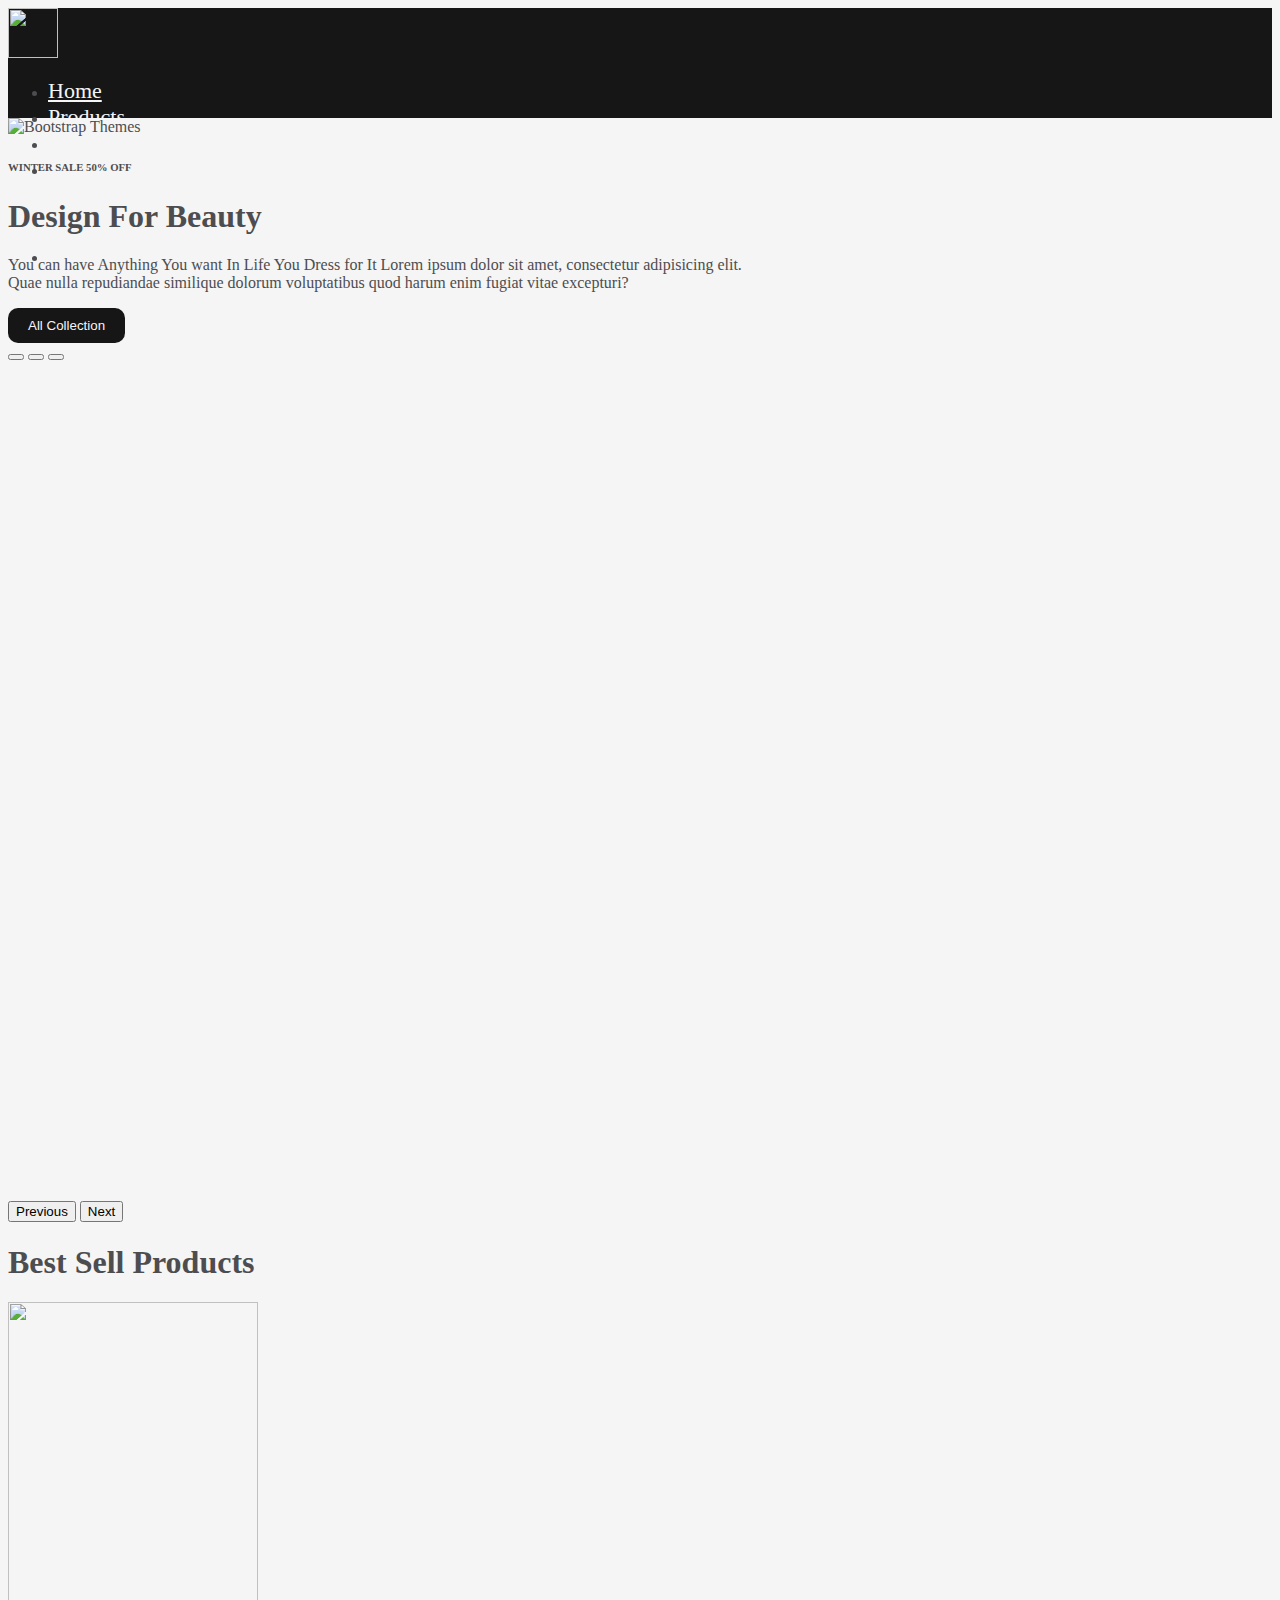
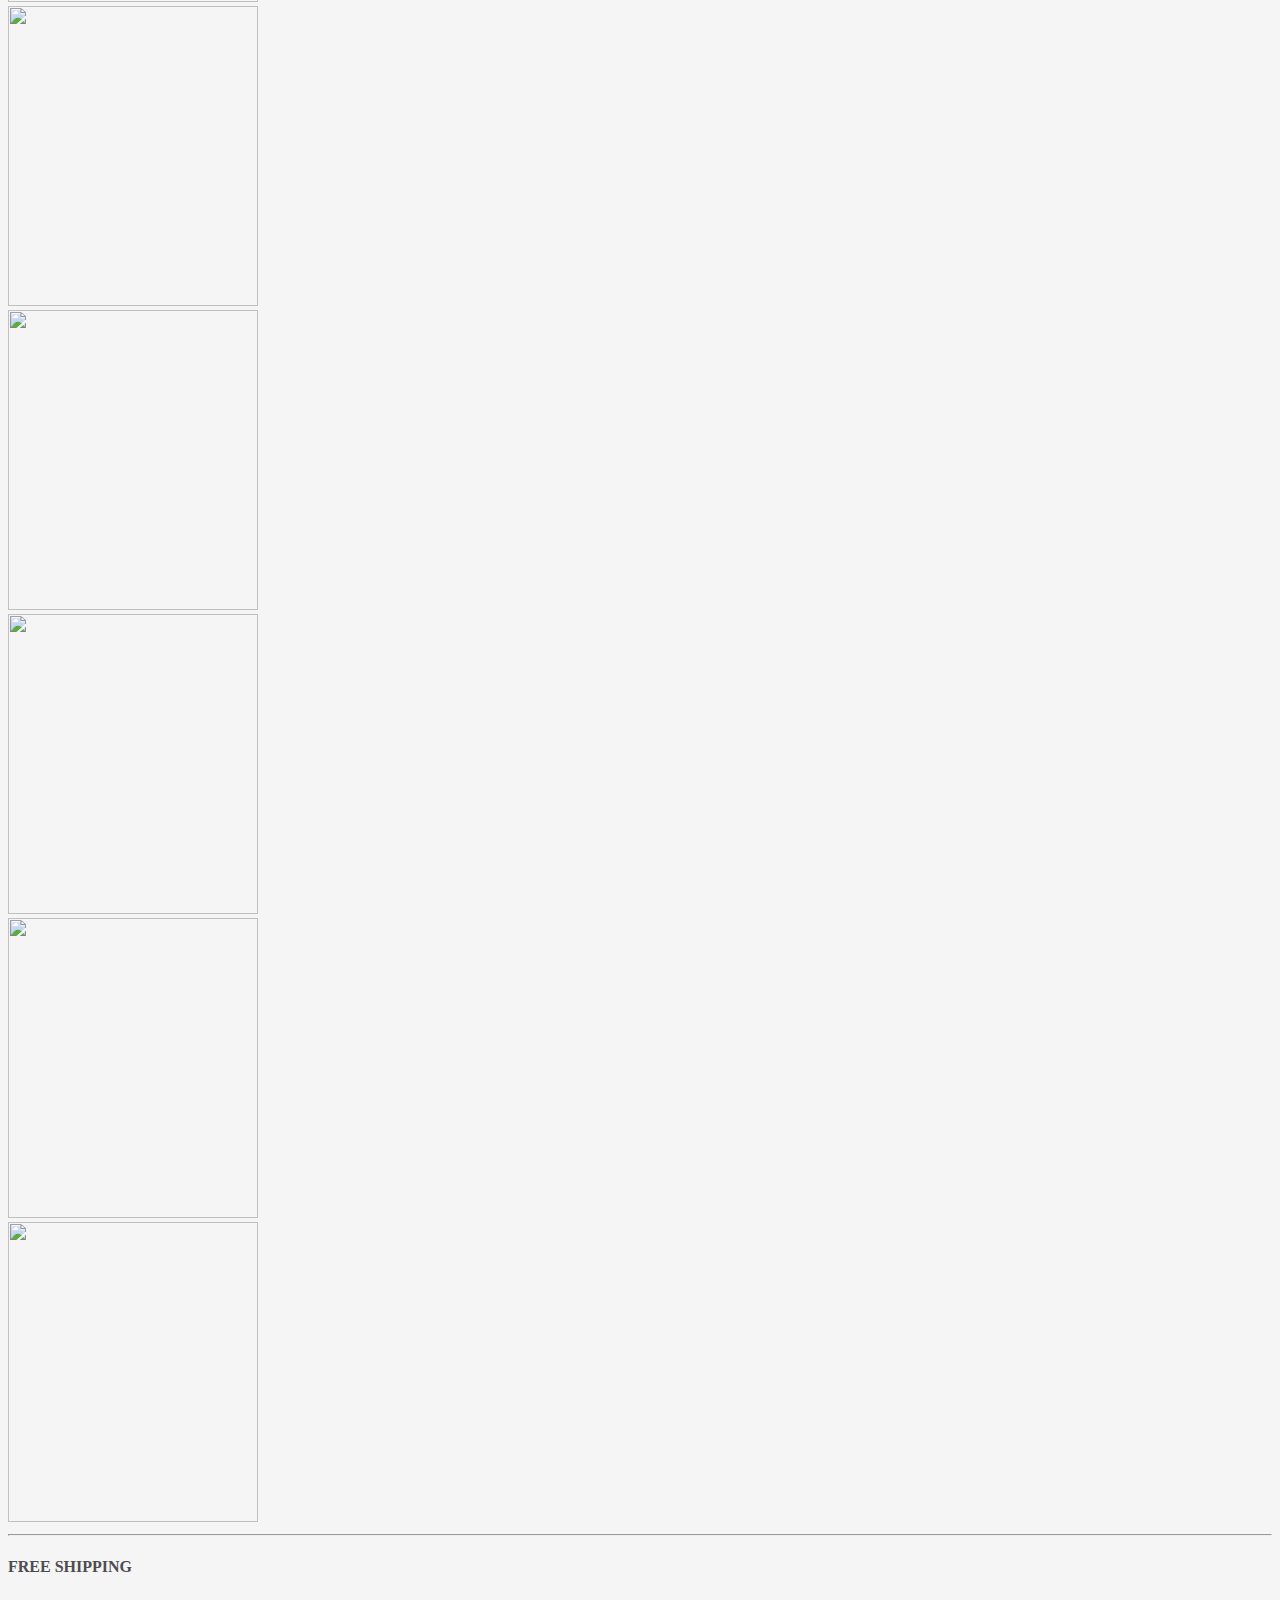
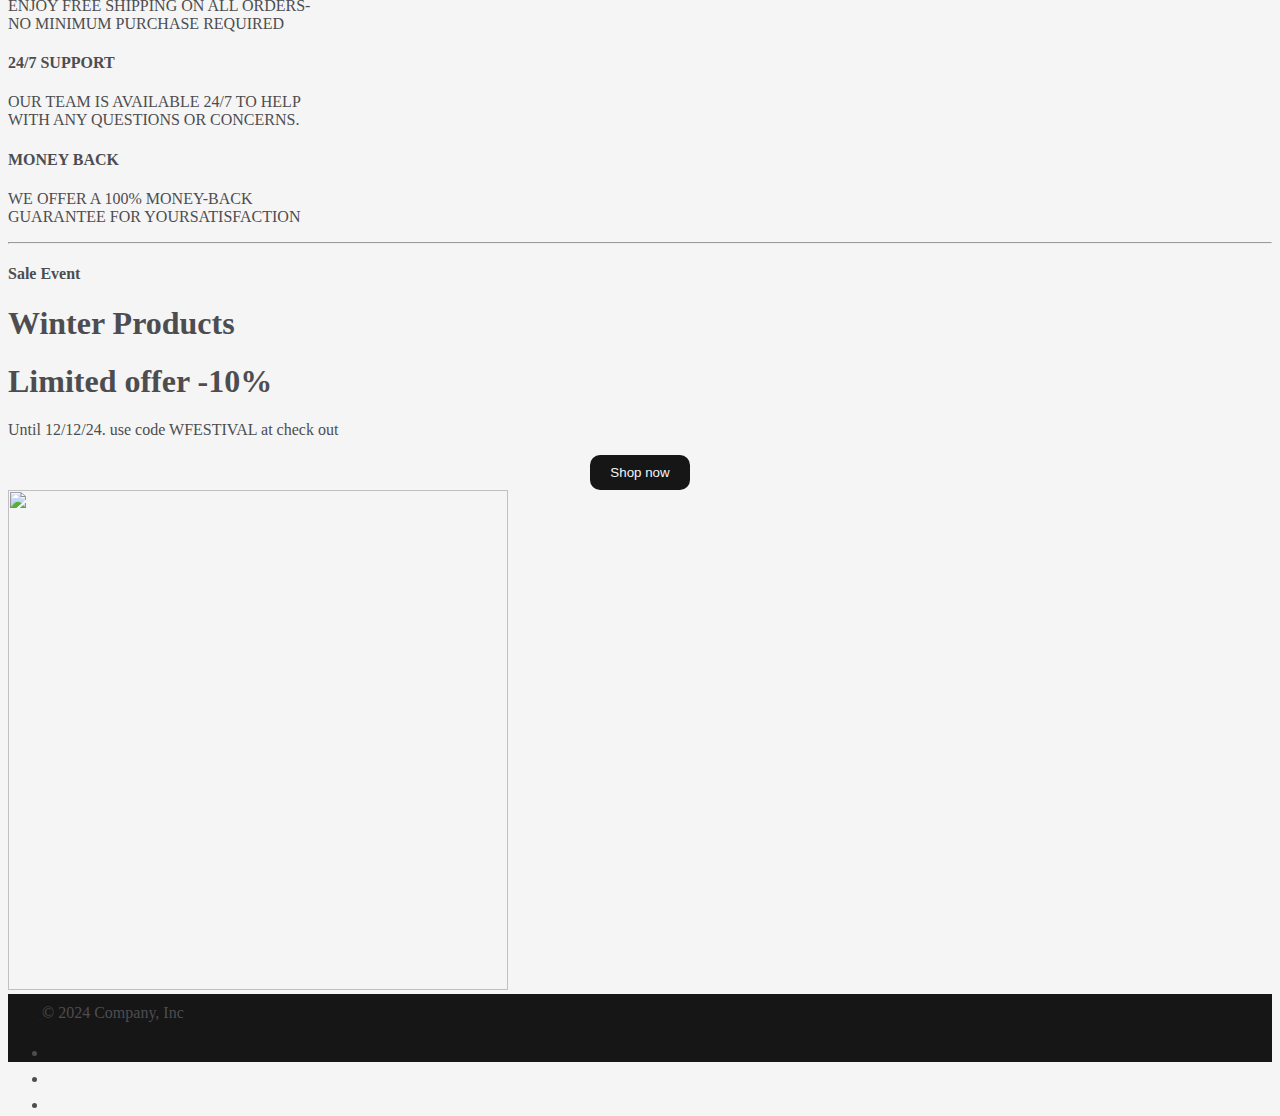
==== index.html @ 169b6950 "Add files via upload" ====
<!DOCTYPE html>
<html lang="en">
<head>
    <meta charset="UTF-8">
    <meta name="viewport" content="width=device-width, initial-scale=1.0">
    <title>Document</title>
    <link href="https://cdn.jsdelivr.net/npm/bootstrap@5.3.2/dist/css/bootstrap.min.css" rel="stylesheet" integrity="sha384-T3c6CoIi6uLrA9TneNEoa7RxnatzjcDSCmG1MXxSR1GAsXEV/Dwwykc2MPK8M2HN" crossorigin="anonymous">
    <link rel="stylesheet" href="style.css">
  
</head>
<body>

  <!--header-->
  <header class="p-3 mb-5 border-bottom">
    <div class="container">
      <div class="d-flex flex-wrap align-items-center justify-content-center justify-content-lg-start">
        <a href="/" class="d-flex align-items-center mb-2 mb-lg-0 text-dark text-decoration-none">
         <img src="/img/baby-clothing.png" alt="" class="me-5" style="width: 50px;height: 50px;"><use xlink:href="#bootstrap"></use></svg>
        </a>
        <ul class="nav col-12 col-lg-auto me-lg-auto mb-2 justify-content-center mb-md-0">
          <li><a href="index.html" class="nav-link px-2  fw-bold font-">Home</a></li>
          <li><a href="Products.html" class="nav-link px-2  fw-bold">Products</a></li>
          <li><a href="#Best-products" class="nav-link px-2  fw-bold">Best-Products</a></li>
          <li><a href="#service" class="nav-link px-2  fw-bold">Service</a></li>
          
        </ul>
       <a href="#" class="nav-link  ms-5 mt-2 d-sm-none d-lg-block" style="color: #f5f5f5;">LOGIN/REGISTER</a>
        <div class="cart">
          <ul>
            <li class="d-sm-none d-lg-block mt-3" >
            <a href="#"><i class="fa-solid fa-basket-shopping" style="color: #f5f5f5;"></i></a>
          </li>
          </ul>
        </div>
    
        </div>
      </div>
    </div>
  </header>

   <!--hero section-->
  <section id="hero-content" >
  <div class="container mt-5">
   <div class="row flex-lg-row-reverse align-items-center g-5 py-5 ms-5  ">
    <div class="col-10 col-sm-8 col-lg-6 align-items-center">
      <img src="/img/hero-nobg_img.png" class="d-block  mx-lg-auto img-fluid" alt="Bootstrap Themes" width="380" height="1230" loading="lazy">
    </div>
    <div class="col-lg-6" >
      <h6 class="display-5 fs-5  lh-1 mb-3 text-start">WINTER SALE 50% OFF</h6>
      <h1 class="display-5  fs-1  lh-1 mb-3 text-start">Design For Beauty</h1>
      <p class="text-start fs-5 mt-3" style="width: 750px;">You can have Anything You want In Life You Dress for It 
        Lorem ipsum dolor sit amet, consectetur adipisicing elit. Quae nulla repudiandae similique dolorum voluptatibus quod harum enim fugiat vitae excepturi?
      </p>
      <div class="d-grid gap-2 d-md-flex justify-content-md-start ">
        <button class="btn-mkt">All Collection</button>
      </div>
    </div>
  </div>
</div>
</section>


<!--carsoul section-->

  <section id="Silder">
    <div id="myCarousel" class="carousel slide mb-6" data-bs-ride="carousel">
      <div class="carousel-indicators">
        <button type="button" data-bs-target="#myCarousel" data-bs-slide-to="0" class="" aria-label="Slide 1"></button>
        <button type="button" data-bs-target="#myCarousel" data-bs-slide-to="1" aria-label="Slide 2" class="active" aria-current="true"></button>
        <button type="button" data-bs-target="#myCarousel" data-bs-slide-to="2" aria-label="Slide 3" class=""></button>
      </div>
      <div class="carousel-inner">
        <div class="carousel-item carousel-img1 col-sm-12">
          <div class="container">
          </div>
        </div>
        <div class="carousel-item carousel-img2 col-sm-12 active">
          <div class="container">
          </div>
        </div>
        <div class="carousel-item carousel-img3 col-sm-12">
          <div class="container">
          </div>
        </div>
      </div>
      <button class="carousel-control-prev" type="button" data-bs-target="#myCarousel" data-bs-slide="prev">
        <span class="carousel-control-prev-icon" aria-hidden="true"></span>
        <span class="visually-hidden">Previous</span>
      </button>
      <button class="carousel-control-next" type="button" data-bs-target="#myCarousel" data-bs-slide="next">
        <span class="carousel-control-next-icon" aria-hidden="true"></span>
        <span class="visually-hidden">Next</span>
      </button>
  </div>
  </section>


  <!--Best Seller-->
  <section id="Best-products">
    <div class="container mt-5 text-center">
      <h1 class="best-products mb-4">Best Sell Products</h1>   
        <div class="row mb-4">
          <div class="col-md-4 col-sm-12 mb-4">
            <img src="https://images.unsplash.com/photo-1521223890158-f9f7c3d5d504?w=500&auto=format&fit=crop&q=60&ixlib=rb-4.0.3&ixid=M3wxMjA3fDB8MHxzZWFyY2h8OHx8amFja2V0fGVufDB8fDB8fHww" alt="" style="height: 300px;width: 250px;;">
            </div>

            <div class="col-md-4 col-sm-12 mb-4">
              <img src="https://images.unsplash.com/photo-1560769629-975ec94e6a86?q=80&w=1364&auto=format&fit=crop&ixlib=rb-4.0.3&ixid=M3wxMjA3fDB8MHxwaG90by1wYWdlfHx8fGVufDB8fHx8fA%3D%3D" alt="" style="height: 300px;width: 250px;">
              </div>

              <div class="col-md-4 mb-4 col-sm-12 mb-4">
                <img src="https://images.unsplash.com/photo-1596993100471-c3905dafa78e?q=80&w=1374&auto=format&fit=crop&ixlib=rb-4.0.3&ixid=M3wxMjA3fDB8MHxwaG90by1wYWdlfHx8fGVufDB8fHx8fA%3D%3D" alt="" style="height: 300px;width:250px;">
                </div>             
          </div>

          <div class="row mb-4 mt-5">
            <div class="col-md-4 col-sm-12 mb-4">
              <img src="https://images.unsplash.com/photo-1669479032946-b995b9c43917?w=500&auto=format&fit=crop&q=60&ixlib=rb-4.0.3&ixid=M3wxMjA3fDB8MHxwaG90by1yZWxhdGVkfDN8fHxlbnwwfHx8fHw%3D" alt="" style="height: 300px;width: 250px;">
              </div>
  
              <div class="col-md-4 col-sm-12 ">
                <img src="https://images.unsplash.com/photo-1611911813383-67769b37a149?q=80&w=1480&auto=format&fit=crop&ixlib=rb-4.0.3&ixid=M3wxMjA3fDB8MHxwaG90by1wYWdlfHx8fGVufDB8fHx8fA%3D%3D" alt="" style="height: 300px;width: 250px;">
                </div>
  
                <div class="col-md-4 col-sm-12 ">
                  <img src="https://images.unsplash.com/photo-1616088728028-a37e34f504c7?q=80&w=1364&auto=format&fit=crop&ixlib=rb-4.0.3&ixid=M3wxMjA3fDB8MHxwaG90by1wYWdlfHx8fGVufDB8fHx8fA%3D%3D" alt="" style="height: 300px;width: 250px;">
                  </div>   
                  
                  
                  
            </div>        
        </div>
    </div>
  </section>

  <!--service section-->
  <section id="service">
    <div class="container">
  
      <hr>
      <div class="row mt-3">
        <div class="col-lg-4 text-center">
          <i class="fa-solid fa-truck  fa-xl fs-1" style="color: #161617;" ></i>
          <h4 class="mt-4">FREE SHIPPING</h4>
          <p >ENJOY FREE SHIPPING ON ALL ORDERS-
            <br>
            NO MINIMUM PURCHASE REQUIRED</p>
          
        </div>
        <div class="col-lg-4 text-center">
          <i class="fa-solid fa-phone fa-2xl  fs-1" style="color: #161617;"></i>
          <h4 class="mt-4">24/7 SUPPORT</h4>
          <p>OUR TEAM IS AVAILABLE 24/7 TO HELP
            <br>
            WITH ANY QUESTIONS OR CONCERNS.
          </p>
         
        </div>

        <div class="col-lg-4 text-center">
          <i class="fa-solid fa-coins fa-2xl fs-1" style="color: #161617;"></i>
          <h4 class="mt-4">MONEY BACK</h4>
          <P class="text-center">WE OFFER A 100% MONEY-BACK
            <br>
            GUARANTEE FOR YOURSATISFACTION</P>
        </div>

      </div>
      <hr>
    </div>
  </section>
  
  
 <!-- marketing-->

  <section id="marketing" class="mt-3">
    <div class="container">
      <div class="row featurette bg-light">
        <div class="col-md-6 order-md-2 align-items-center g-5">
          <h4 class="featurette-heading fw-normal lh-5 mt-5 text-center">Sale Event</h4>
          <h1  class="text-center"> Winter Products</h1>
          <h1  class="text-center"> Limited offer -10%</h1>
          <p class="text-center">Until 12/12/24. use code WFESTIVAL at check out</p>
          <div class="btn-box">
          <button class="btn-mkt"><a href="Products.html"></a>Shop now</button>
        </div>
        </div>
        <div class="col-md-5 order-md-1 mt-2">
          <img src="https://images.unsplash.com/photo-1642780780095-b3c57d682dbb?q=80&w=1374&auto=format&fit=crop&ixlib=rb-4.0.3&ixid=M3wxMjA3fDB8MHxwaG90by1wYWdlfHx8fGVufDB8fHx8fA%3D%3D alt="" style="width: 500px; height: 500px; object-fit: cover;" class="img-fluid" >
        </div>
      </div>
    </div>
     
  </section>


  <!--footer section-->
  <section id="footer">
    <div class="container">
      <footer class="d-flex flex-wrap justify-content-between align-items-center py-3 my-4 ">
        <div class="col-md-4 d-flex align-items-center">
          <a href="/" class="mb-3 me-2 mb-md-0 text-white text-decoration-none lh-1">
            <svg class="bi" width="30" height="24"><use xlink:href="#bootstrap"></use></svg>
          </a>
          <span class="mb-3 mb-md-0 text-white">© 2024 Company, Inc</span>
        </div>
    
        <ul class="nav col-md-4 justify-content-end list-unstyled d-flex">
          <li class="ms-3"><a class="text-white" href="#"><i class="fa-brands fa-instagram fa-lg" style="color: #fafaff;"></i><use xlink:href="#instagram"></use></a></li>
          <li class="ms-3"><a class="text-white" href="#"><i class="fa-brands fa-twitter fa-lg" style="color: #ffffff;"></i><use xlink:href="#twiitwer"></use></svg></a></li>
          <li class="ms-3"><a class="text-white" href="#"><i class="fa-brands fa-facebook fa-lg" style="color: #ffffff;"></i><use xlink:href="#facebook"></use></svg></a></li>
        </ul>
      </footer>
    </div>
    
  </section>


<!--snow-->
  <div class="snowflakes" aria-hidden="true">
    <div class="snowflake">
      <div class="inner">❅</div>
    </div>
    <div class="snowflake">
      <div class="inner">❅</div>
    </div>
    <div class="snowflake">
      <div class="inner">❅</div>
    </div>
    <div class="snowflake">
      <div class="inner">❅</div>
    </div>
    <div class="snowflake">
      <div class="inner">❅</div>
    </div>
    <div class="snowflake">
      <div class="inner">❅</div>
    </div>
    <div class="snowflake">
      <div class="inner">❅</div>
    </div>
    <div class="snowflake">
      <div class="inner">❅</div>
    </div>
    <div class="snowflake">
      <div class="inner">❅</div>
    </div>
    <div class="snowflake">
      <div class="inner">❅</div>
    </div>
    <div class="snowflake">
      <div class="inner">❅</div>
    </div>
    <div class="snowflake">
      <div class="inner">❅</div>
    </div>
  



 <script src="https://kit.fontawesome.com/923c03d73b.js" crossorigin="anonymous"></script>
    <script src="https://cdn.jsdelivr.net/npm/bootstrap@5.3.2/dist/js/bootstrap.bundle.min.js" integrity="sha384-C6RzsynM9kWDrMNeT87bh95OGNyZPhcTNXj1NW7RuBCsyN/o0jlpcV8Qyq46cDfL" crossorigin="anonymous"></script>

</body>
</html>
---- style.css ----
@import url('https://fonts.googleapis.com/css2?family=Shantell+Sans:ital,wght@0,300..800;1,300..800&display=swap');

:root {
    color:#c90d12;
    color:#f5f5f5;
    color:#161617;
    color: #4d4d50;
}

body {
    background-color:#f5f5f5;
    
}
header{
    background-color: #161617;   
    height: 110px;
    
}


.container ul li a {
    color:#f5f5f5;
    font-size: 22px;
    font-family:shantell-san;
   
}

.cart ul li a {
    font-size: 35px;
}

/* customizable snowflake styling */
.snowflake {
    color: #fff;
    font-size: 1em;
    font-family: Arial, sans-serif;
    text-shadow: 0 0 5px #000;
  }
  .snowflake,.snowflake .inner{animation-iteration-count:infinite;animation-play-state:running}@keyframes snowflakes-fall{0%{transform:translateY(0)}100%{transform:translateY(110vh)}}@keyframes snowflakes-shake{0%,100%{transform:translateX(0)}50%{transform:translateX(80px)}}.snowflake{position:fixed;top:-10%;z-index:9999;-webkit-user-select:none;user-select:none;cursor:default;animation-name:snowflakes-shake;animation-duration:3s;animation-timing-function:ease-in-out}.snowflake .inner{animation-duration:10s;animation-name:snowflakes-fall;animation-timing-function:linear}.snowflake:nth-of-type(0){left:1%;animation-delay:0s}.snowflake:nth-of-type(0) .inner{animation-delay:0s}.snowflake:first-of-type{left:10%;animation-delay:1s}.snowflake:first-of-type .inner,.snowflake:nth-of-type(8) .inner{animation-delay:1s}.snowflake:nth-of-type(2){left:20%;animation-delay:.5s}.snowflake:nth-of-type(2) .inner,.snowflake:nth-of-type(6) .inner{animation-delay:6s}.snowflake:nth-of-type(3){left:30%;animation-delay:2s}.snowflake:nth-of-type(11) .inner,.snowflake:nth-of-type(3) .inner{animation-delay:4s}.snowflake:nth-of-type(4){left:40%;animation-delay:2s}.snowflake:nth-of-type(10) .inner,.snowflake:nth-of-type(4) .inner{animation-delay:2s}.snowflake:nth-of-type(5){left:50%;animation-delay:3s}.snowflake:nth-of-type(5) .inner{animation-delay:8s}.snowflake:nth-of-type(6){left:60%;animation-delay:2s}.snowflake:nth-of-type(7){left:70%;animation-delay:1s}.snowflake:nth-of-type(7) .inner{animation-delay:2.5s}.snowflake:nth-of-type(8){left:80%;animation-delay:0s}.snowflake:nth-of-type(9){left:90%;animation-delay:1.5s}.snowflake:nth-of-type(9) .inner{animation-delay:3s}.snowflake:nth-of-type(10){left:25%;animation-delay:0s}.snowflake:nth-of-type(11){left:65%;animation-delay:2.5s}

#hero-content {
    background-color: #f5f5f5;
    font-family:shantell-san;
    
}
#Slider {
    background-color: #f5f5f5;
}

.carousel-item{
    height: 280px ;
}


.carousel-img1 {
    background-image:url(https://images.unsplash.com/photo-1485518882345-15568b007407?q=80&w=1484&auto=format&fit=crop&ixlib=rb-4.0.3&ixid=M3wxMjA3fDB8MHxwaG90by1wYWdlfHx8fGVufDB8fHx8fA%3D%3D);
    background-position: center;
    background-size:cover;

}
.carousel-img2 {
    background-image:url(https://images.unsplash.com/photo-1605513524006-063ed6ed31e7?q=80&w=1504&auto=format&fit=crop&ixlib=rb-4.0.3&ixid=M3wxMjA3fDB8MHxwaG90by1wYWdlfHx8fGVufDB8fHx8fA%3D%3D);
    background-position: center;
    background-size:cover;

}
.carousel-img3 {
    background-image:url(https://images.unsplash.com/photo-1608228088998-57828365d486?q=80&w=1382&auto=format&fit=crop&ixlib=rb-4.0.3&ixid=M3wxMjA3fDB8MHxwaG90by1wYWdlfHx8fGVufDB8fHx8fA%3D%3D);
    background-position: center;
    background-size:cover;

}

 #service{
    background-color: #f5f5f5;
    
    
 }

 #Best-products{
    font-family:shantell-san;
 }
.btn-box{
    display: flex;
    justify-content: center;
    align-items: center;
}
 .btn-mkt{
    background-color: #161617;
    color: #f5f5f5;
    padding: 10px 20px;
    border: none;
    border-radius: 10px;
}
.btn-mkt:hover{
    background-color: rgb(236, 222, 16);
    transition: 0.3s;
    padding: 10px 25px;
    color: #161617;

}

#marketing {
    background-color: #f5f5f5;
    font-family:shantell-san;
}

#footer {
    background-color: #161617;
    height: 68px;
}







.product {
    width: 90%;
    padding: 12px;
    height: 100%;
    display: grid;
    grid-template-columns: repeat(4, 1fr);
    grid-gap: 45px;
    margin-left: 6rem;
    
  }

.product-items {
  cursor: pointer;
  transition: 0.3s;
  
}
.product-items:hover {
  transform: scale(1.03);
}
.product-img {
  width: 100%;
  height: 20vw;
  object-fit: cover;
  background-position: center;
  border-radius: 10px;
  border: 1px solid #f5f5f5;
}

.btn-product {
    background-color: #161617;
    padding: 5px;
    border-radius: 8px;
    width: 150px;
    margin-left: 5px;
}
.btn-product a {
    text-decoration: none;
    color: #f5f5f5;
    
}

.btn-product:hover {
    background-color: rgb(236, 222, 16);
    border:none;
    transition: 0.3s;
}
.btn-product:hover a {
   color: #161617;
    transition: 0.3s;
}


.btn-Cart {
    background-color: rgba(148, 148, 148, 0.849);
    padding: 5px;
    border-radius: 8px;
    width: 150px;
    border: solid 1px rgba(148, 148, 148, 0.849); ;
}
.btn-Cart a {
    text-decoration: none;
    color: #f5f5f5;
    
}

.btn-Cart:hover {
    background-color: rgb(75, 80, 82);
    transition: 0.4s;
}


.modal,
.modal-bg {
    width: 100%;
    height: 100%;
    background-color:rgba(0, 0, 0, 0.5);
    position: fixed;
    top: 0;
    left: 0;
    display: flex;
    justify-content: center;
    align-items: center;
}
.modal-page {
    z-index: 99;
    min-width: 30vw;
    max-width: 60vw;
    max-height: 40vw;
    background-color: #fff;
    border-radius: 15px;
    padding: 20px;
}

.modaldsc-content{
   
    width: 100%;
    display: flex;
}
.modaldsc-detail{
    margin-left: 20px;
}
.modaldsc-img {
    object-fit: cover;
    border-radius: 10px;
}

.btn-control {
    display: flex;
    justify-content: end;
}
.btn {
    border: 1px solid #161617;
    padding: 10px 20px;
    border-radius: 10px;
    transition: 0.3s;
    background-color: #4d4d50;
    color: #f5f5f5;
    margin-left: 10px;
}
.btn-buy {
    background: #161617;
    color: #f5f5f5;
    width: 110px;
    
}


.cartlist-item {
   
    display: flex;
    justify-content:space-between;
    width: 50vw;
    margin-bottom: 20px;

}

.cartlist-right{
    
   display: flex;
   align-items: center;
   color: #161617;
  
}
.cartlist-left{
    display: flex;

}
.cartlist-left  img {
width: 5vw;
height: 5vw;
object-fit:cover;
margin-right: 10px;
border-radius: 5px;

}

.btn-c {
    width: 30px;
    height: 30px;
    border-radius: 50%;
    display: flex;
    justify-content: center;
    align-items: center;
    border: 1px solid black;
    cursor: pointer;
    margin-left: 10px;
    margin-right: 10px;
}







.con-form {
    background: rgb(252, 248, 243);
    background: linear-gradient(
      214deg,
      rgba(252, 248, 243, 1) 12%,
      rgb(19, 158, 238) 59%,
      rgb(248, 245, 243) 96%
    );
    height: 105vh;
    display: flex;
    align-items: center;
    justify-content: center;
    
  }


  .form-payment{
    background-color: #f5f5f5;
    padding: 40px 30px 30px 30px;
    width: 580px;
    font-family: "Roboto", sans-serif;
    border-radius: 10px;
    box-shadow: rgba(0, 0, 0, 0.25) 0px 54px 55px, rgba(0, 0, 0, 0.12) 0px -12px 30px, rgba(0, 0, 0, 0.12) 0px 4px 6px, rgba(0, 0, 0, 0.17) 0px 12px 13px, rgba(0, 0, 0, 0.09) 0px -3px 5px;
    
  }
  
  .form-group input {
    border: none;
    background-color:#eeeaea;
    border-radius: 7px;
    padding: 14px;
    outline: none;
  }
  


  .form-detail input{
    border: none;
    margin-bottom: 1rem;
    background-color:#eeeaea;
    border-radius: 7px;
    padding: 15px;
    outline: none;
  }

.btn-payment{
    width: 500px;
    padding:10px 8px;
    border: none;
    display: block;
    justify-content: center;
    align-items: center;
    background-color: #2c974b;
    color: #f5f5f5;
    border-radius: 15px;
    box-shadow: rgba(0, 0, 0, 0.16) 0px 1px 4px;
    
  }

@media (min-width:240px){
    .product {
        grid-template-columns: repeat(1, 1fr);
        grid-gap: 45px;
        margin-left: 6rem;    
      align-items: center;
      justify-content: center;
      margin-top: 5rem;
    
 
        
    } 
}
   
@media (min-width:960px){
    .product {
        grid-template-columns:repeat(4, 1fr);
        align-items: center;
        justify-content: center;
   
          
    } 
}
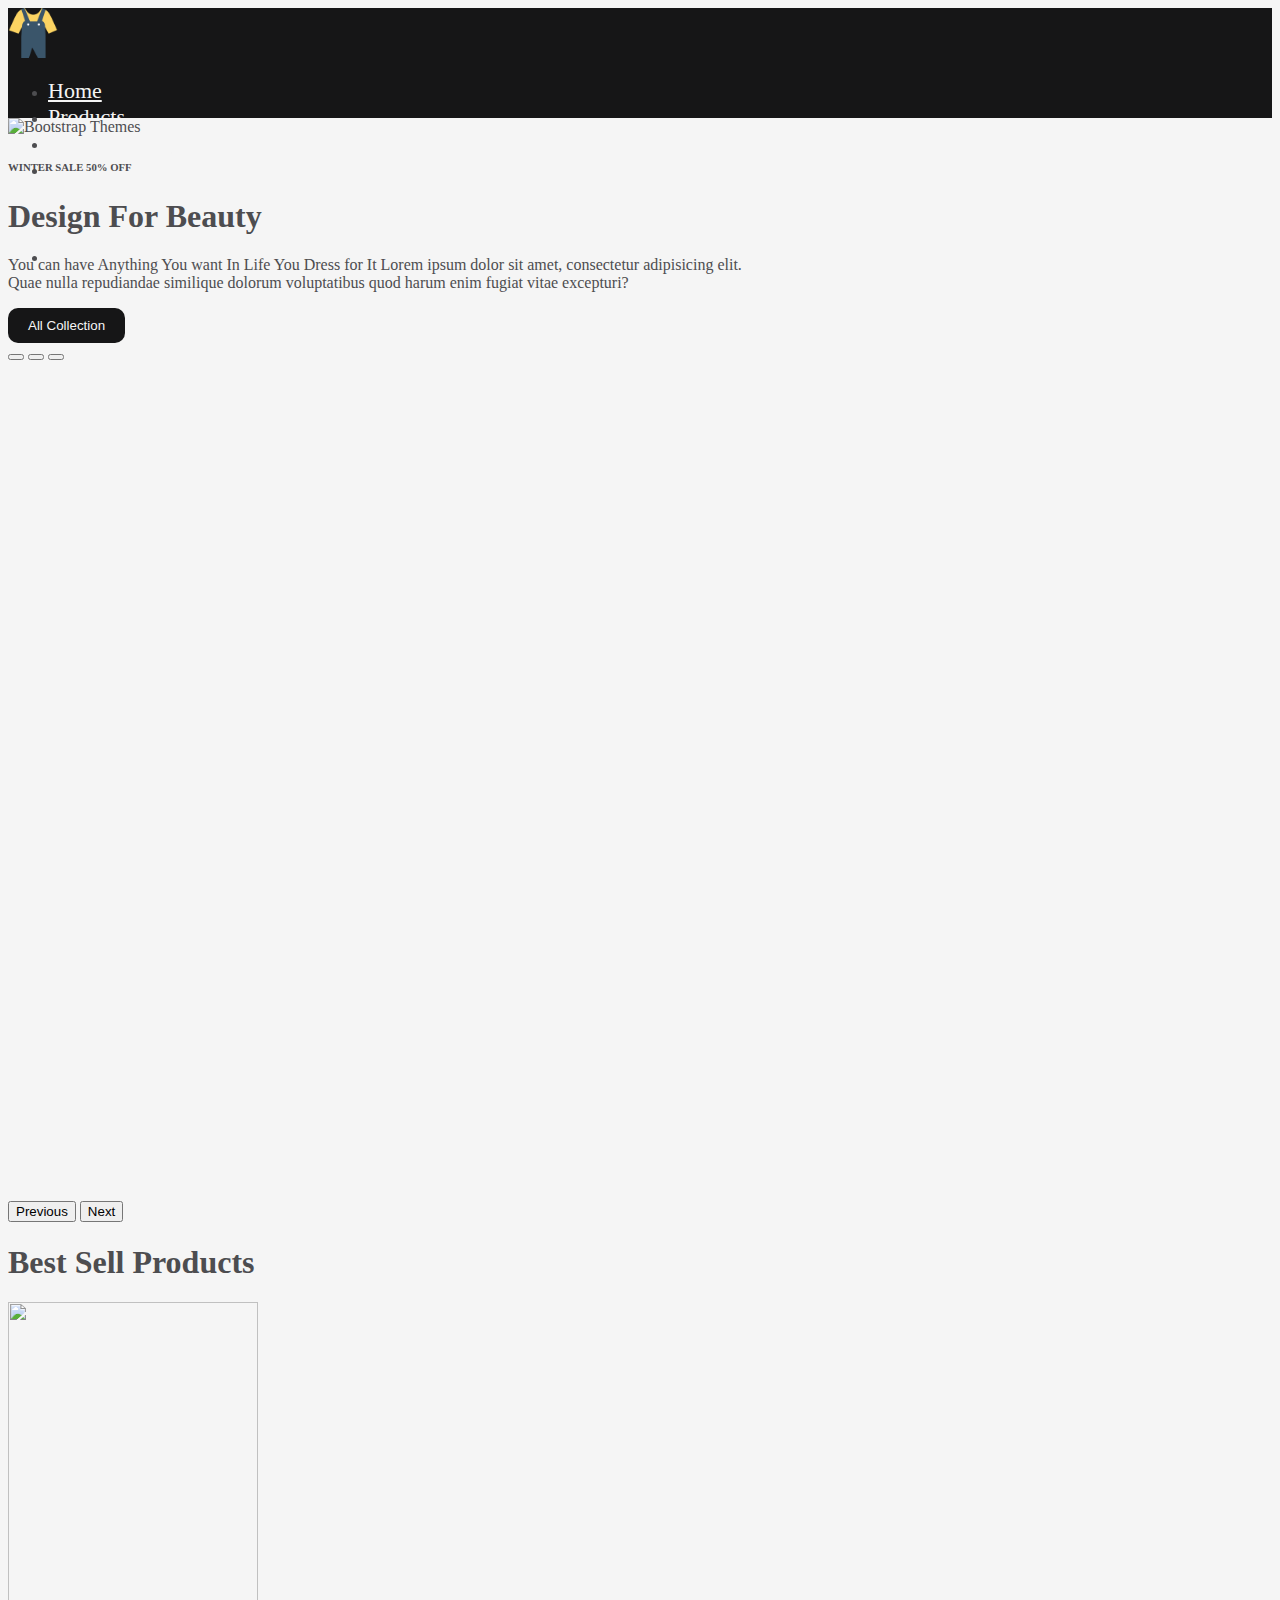
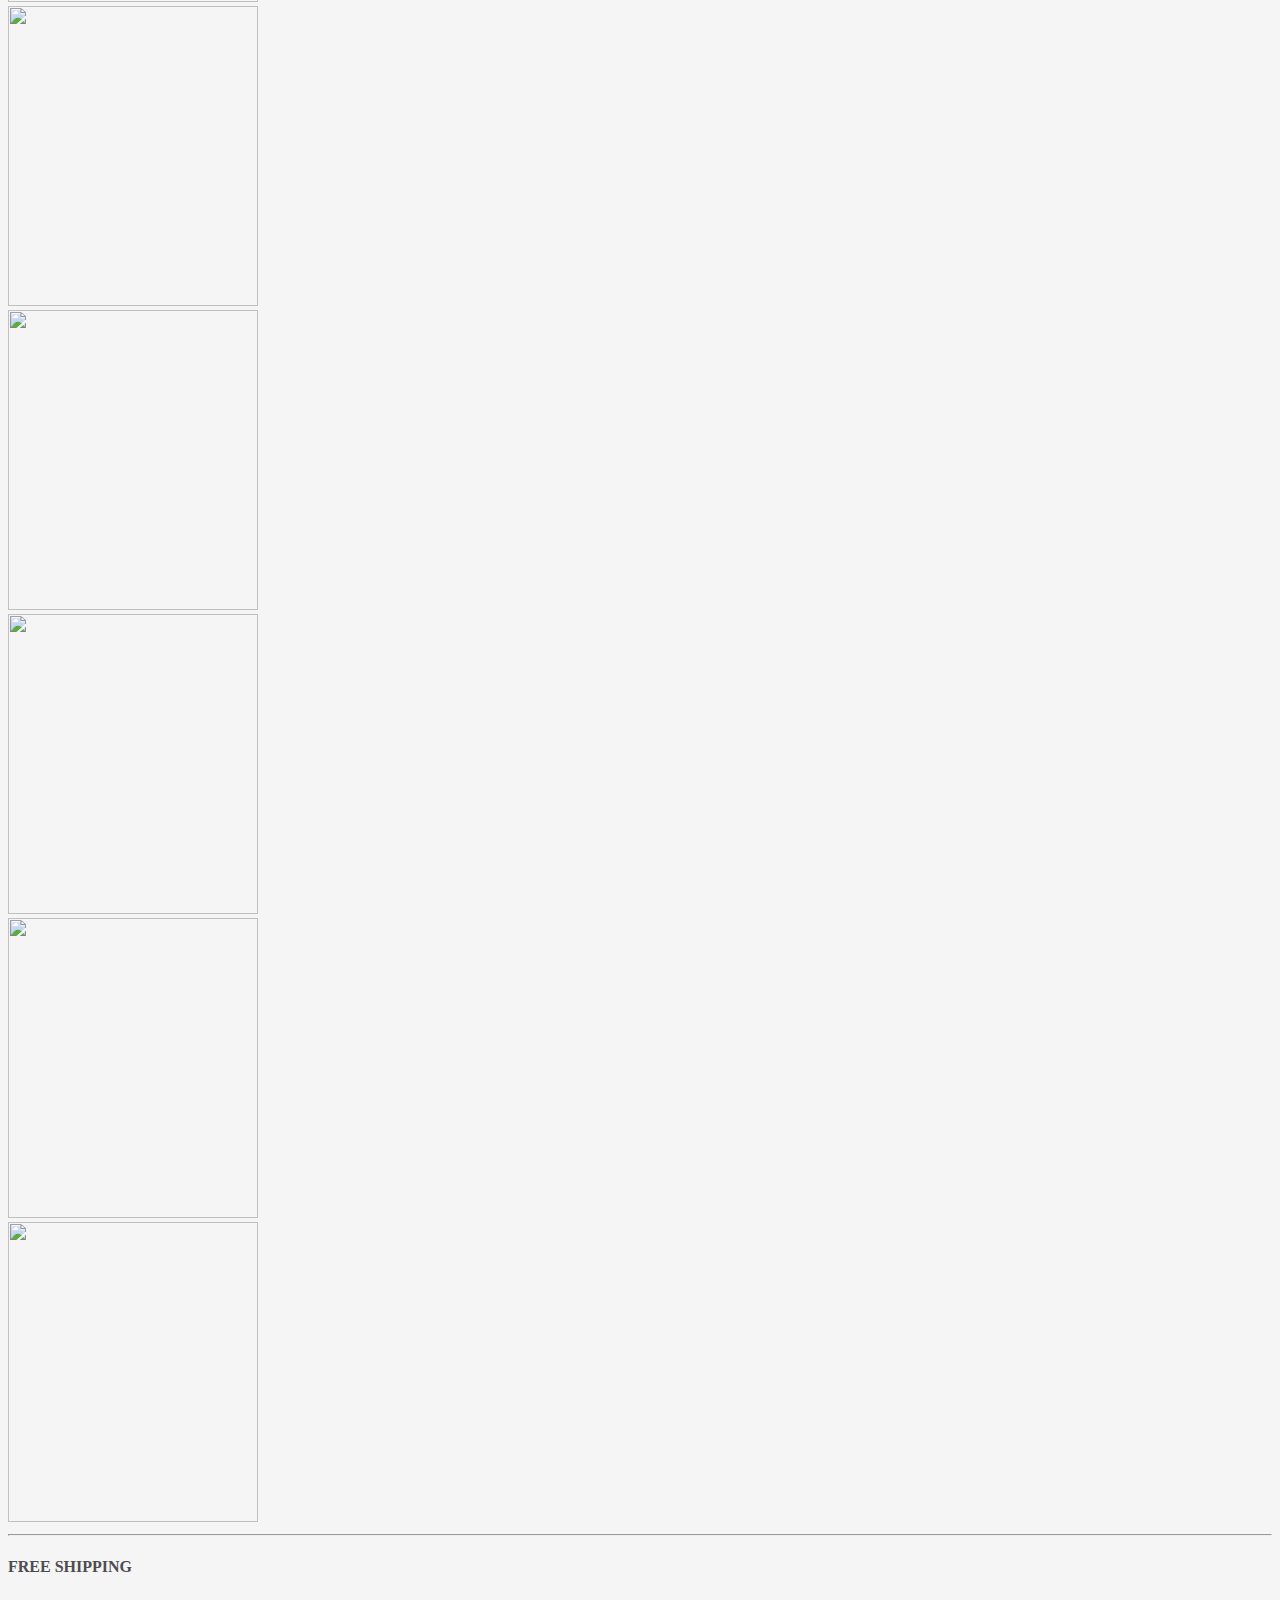
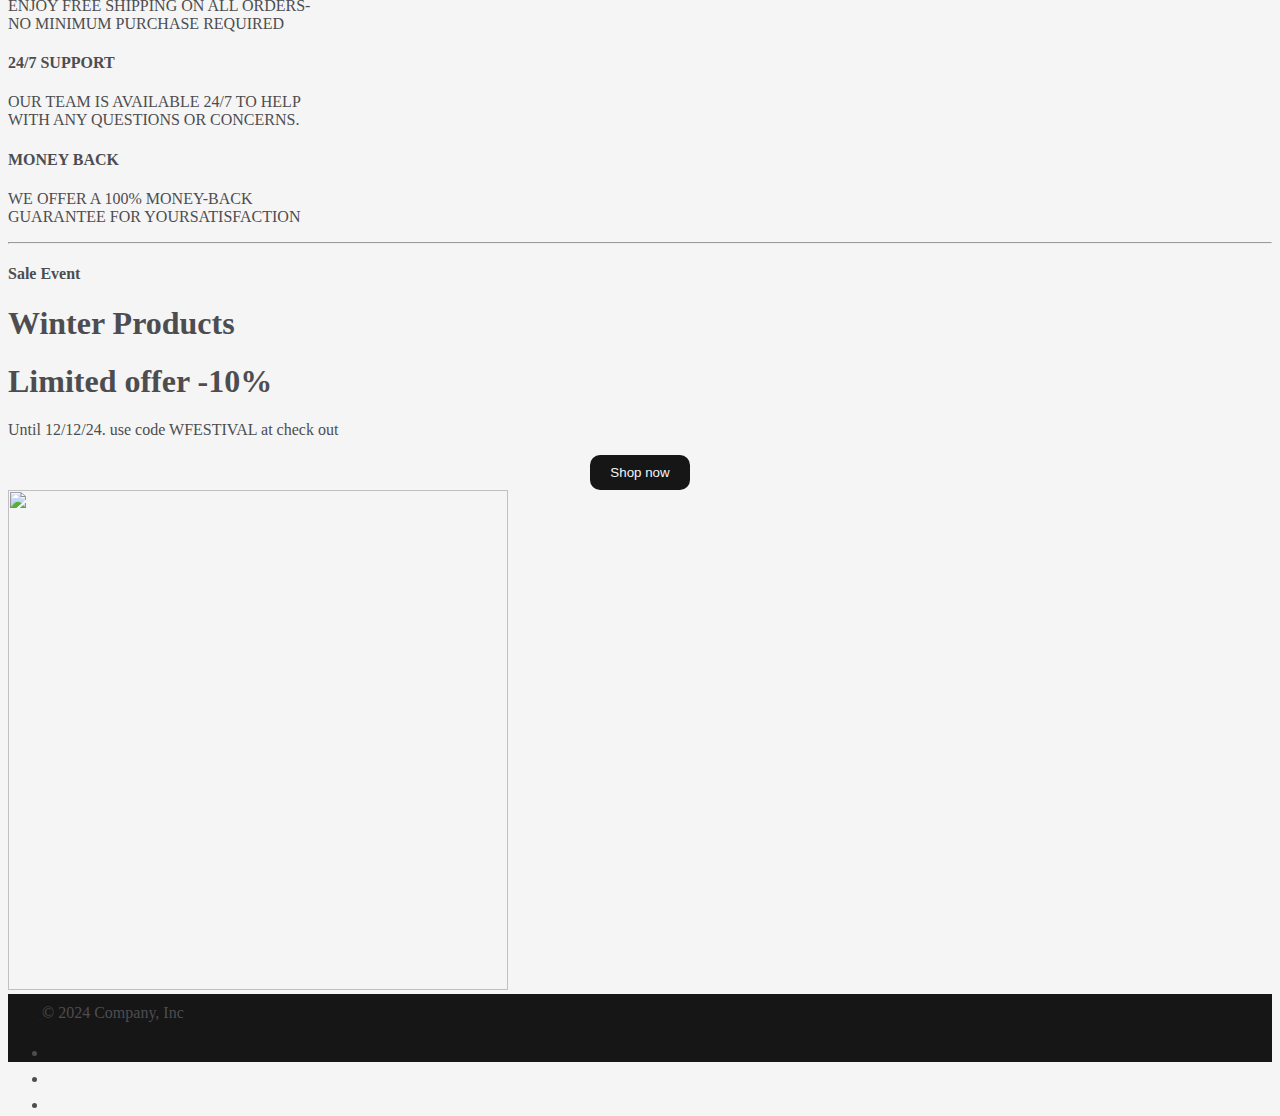
==== commit 248860d9: "Update index.html" ====
--- a/index.html
+++ b/index.html
@@ -43,7 +43,7 @@
   <div class="container mt-5">
    <div class="row flex-lg-row-reverse align-items-center g-5 py-5 ms-5  ">
     <div class="col-10 col-sm-8 col-lg-6 align-items-center">
-      <img src="/img/hero-nobg_img.png" class="d-block  mx-lg-auto img-fluid" alt="Bootstrap Themes" width="380" height="1230" loading="lazy">
+      <img src="/img/hero-bg_img.png" class="d-block  mx-lg-auto img-fluid" alt="Bootstrap Themes" width="380" height="1230" loading="lazy">
     </div>
     <div class="col-lg-6" >
       <h6 class="display-5 fs-5  lh-1 mb-3 text-start">WINTER SALE 50% OFF</h6>
--- a/style.css
+++ b/style.css
@@ -148,7 +148,7 @@
     background-color: #161617;
     padding: 5px;
     border-radius: 8px;
-    width: 150px;
+    width: 110px;
     margin-left: 5px;
 }
 .btn-product a {
@@ -170,9 +170,9 @@
 
 .btn-Cart {
     background-color: rgba(148, 148, 148, 0.849);
-    padding: 5px;
+    padding: 6px;
     border-radius: 8px;
-    width: 150px;
+    width: 120px;
     border: solid 1px rgba(148, 148, 148, 0.849); ;
 }
 .btn-Cart a {
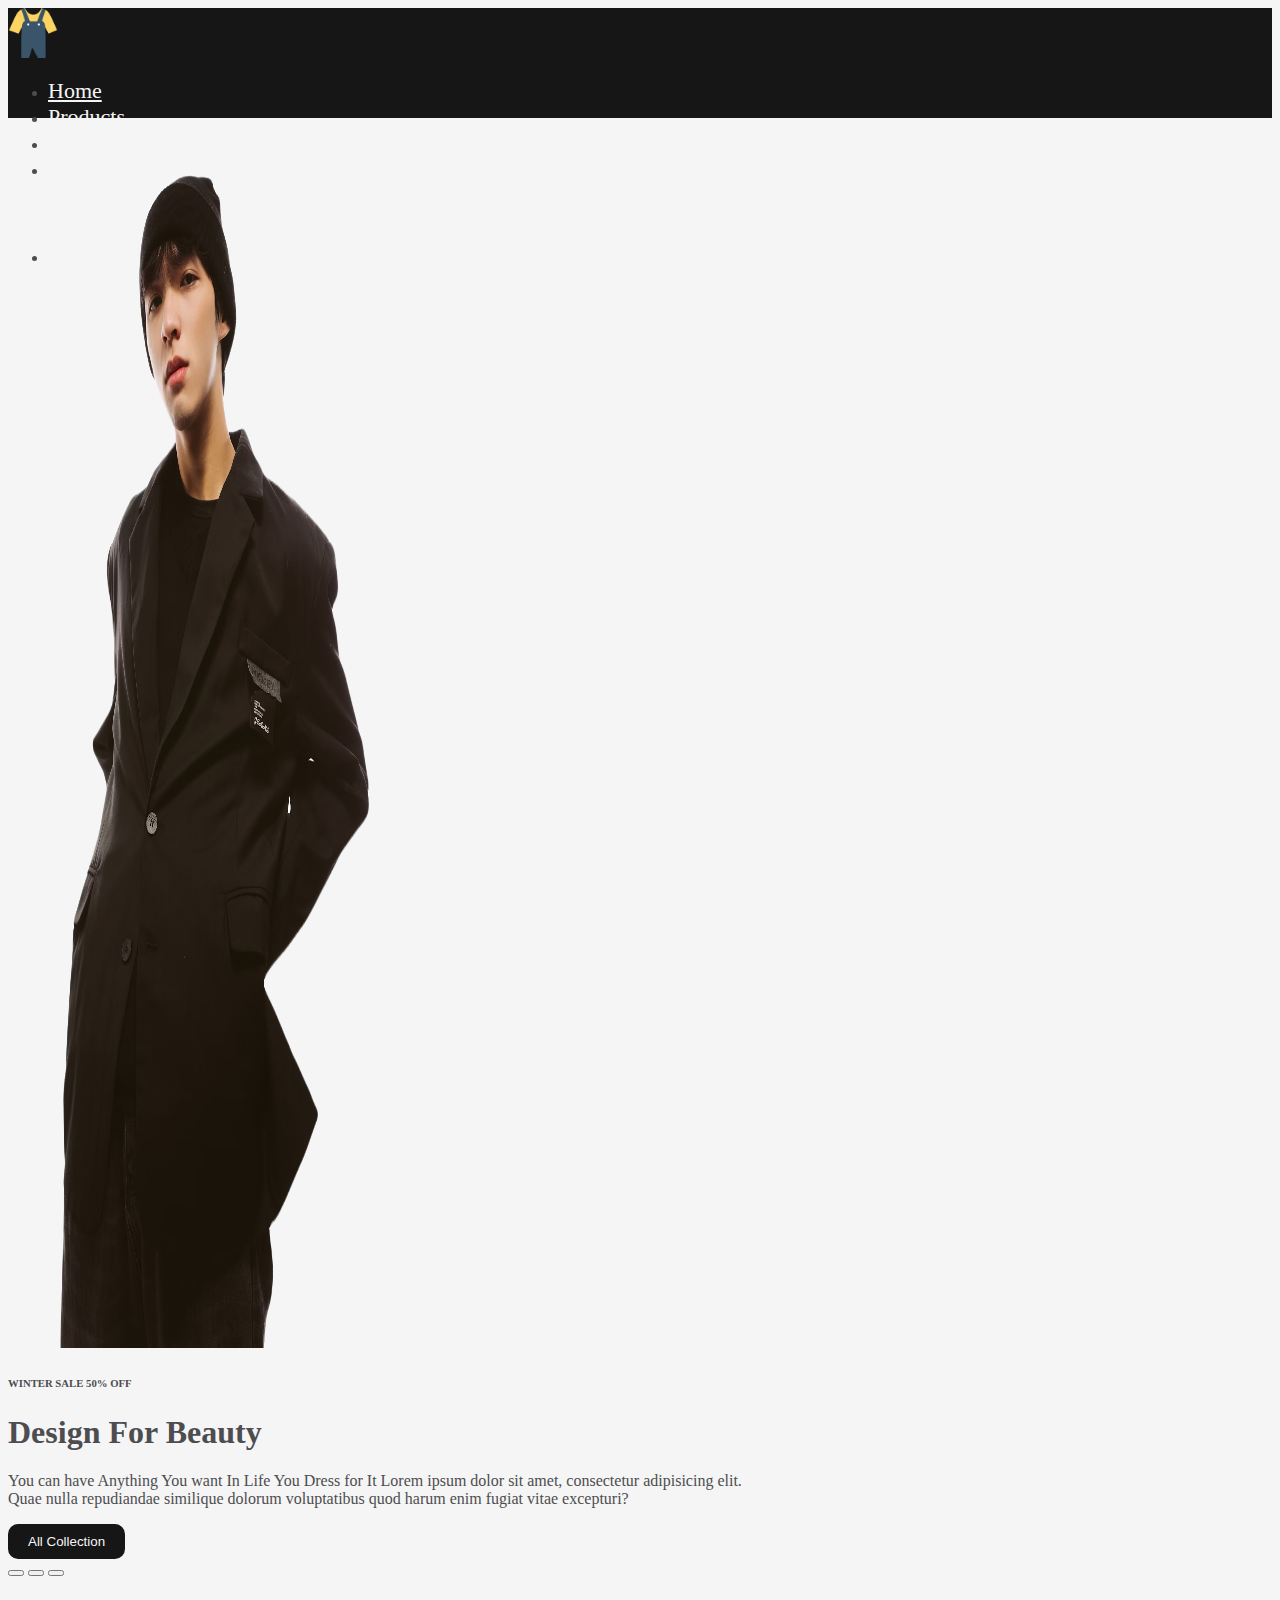
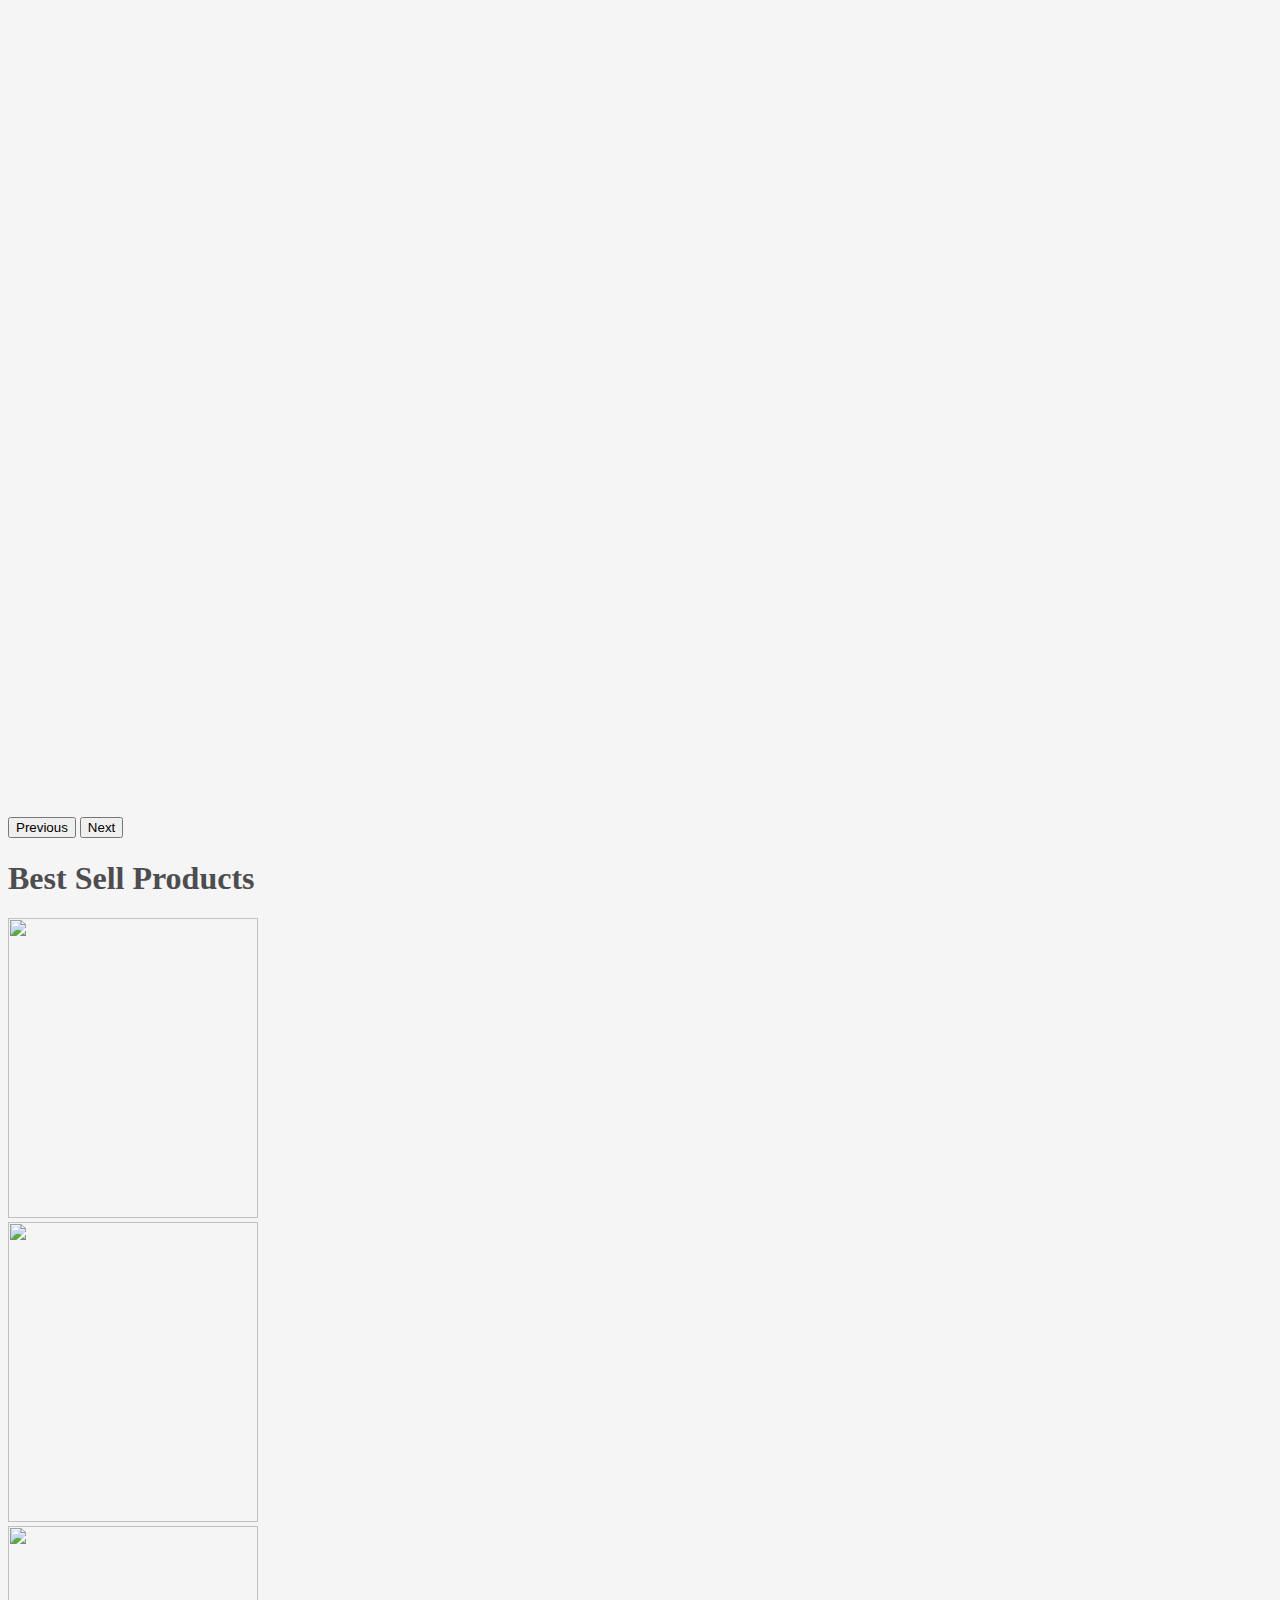
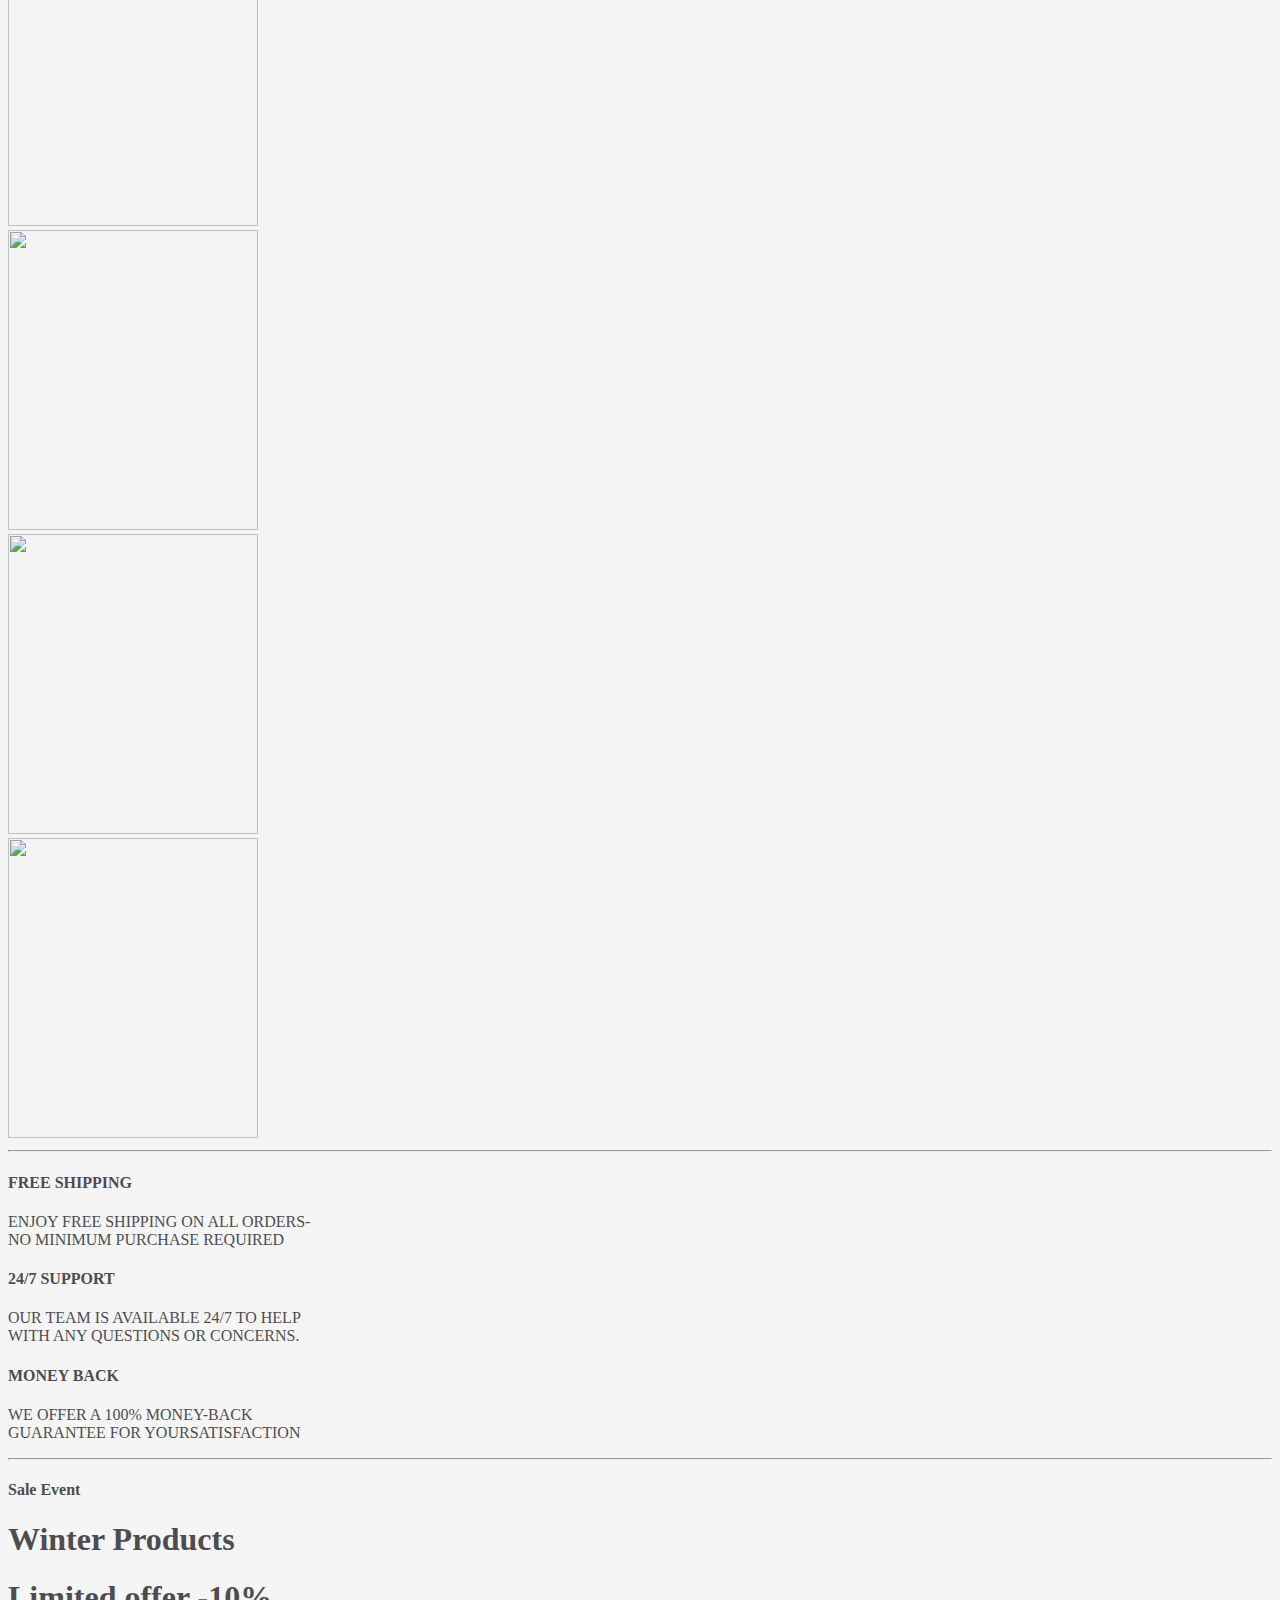
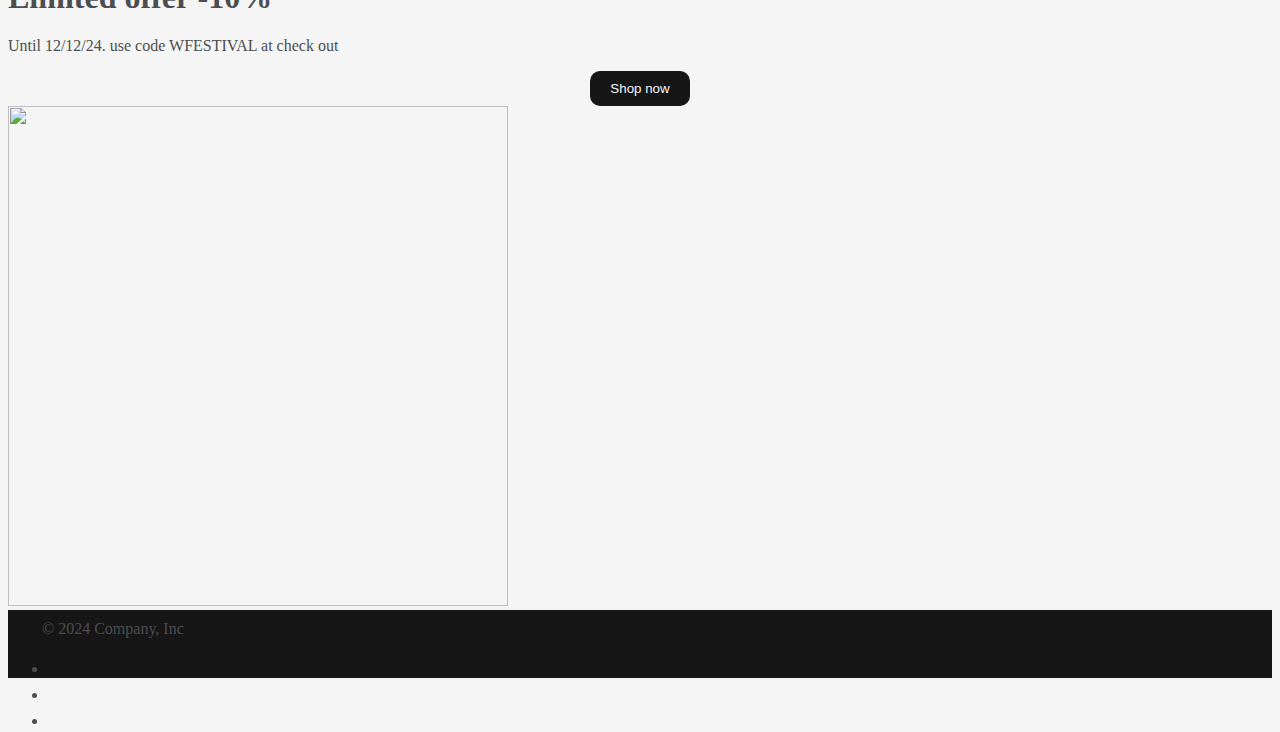
==== commit fb19519c: "Update index.html" ====
--- a/index.html
+++ b/index.html
@@ -43,7 +43,7 @@
   <div class="container mt-5">
    <div class="row flex-lg-row-reverse align-items-center g-5 py-5 ms-5  ">
     <div class="col-10 col-sm-8 col-lg-6 align-items-center">
-      <img src="/img/hero-bg_img.png" class="d-block  mx-lg-auto img-fluid" alt="Bootstrap Themes" width="380" height="1230" loading="lazy">
+      <img src="/img/hero-nobg_img.png" class="d-block  mx-lg-auto img-fluid" alt="Bootstrap Themes" width="380" height="1230" loading="lazy">
     </div>
     <div class="col-lg-6" >
       <h6 class="display-5 fs-5  lh-1 mb-3 text-start">WINTER SALE 50% OFF</h6>
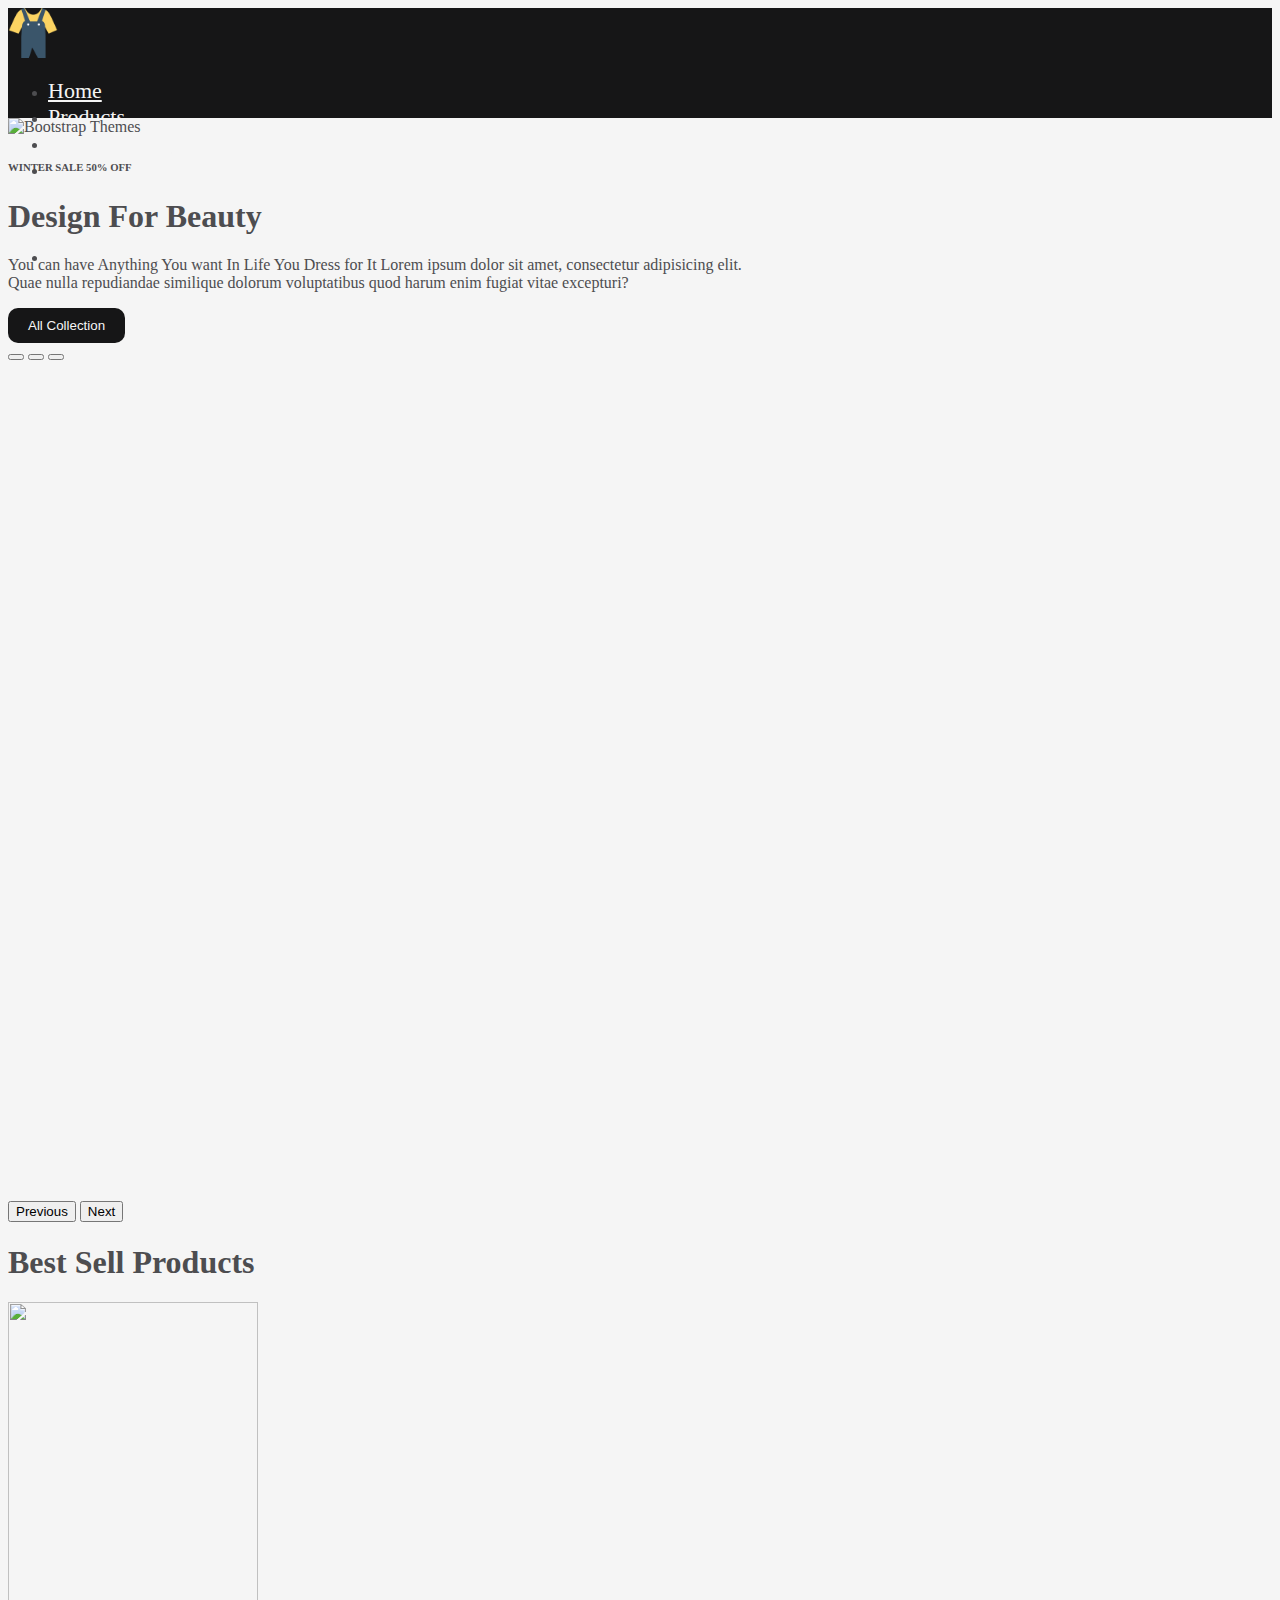
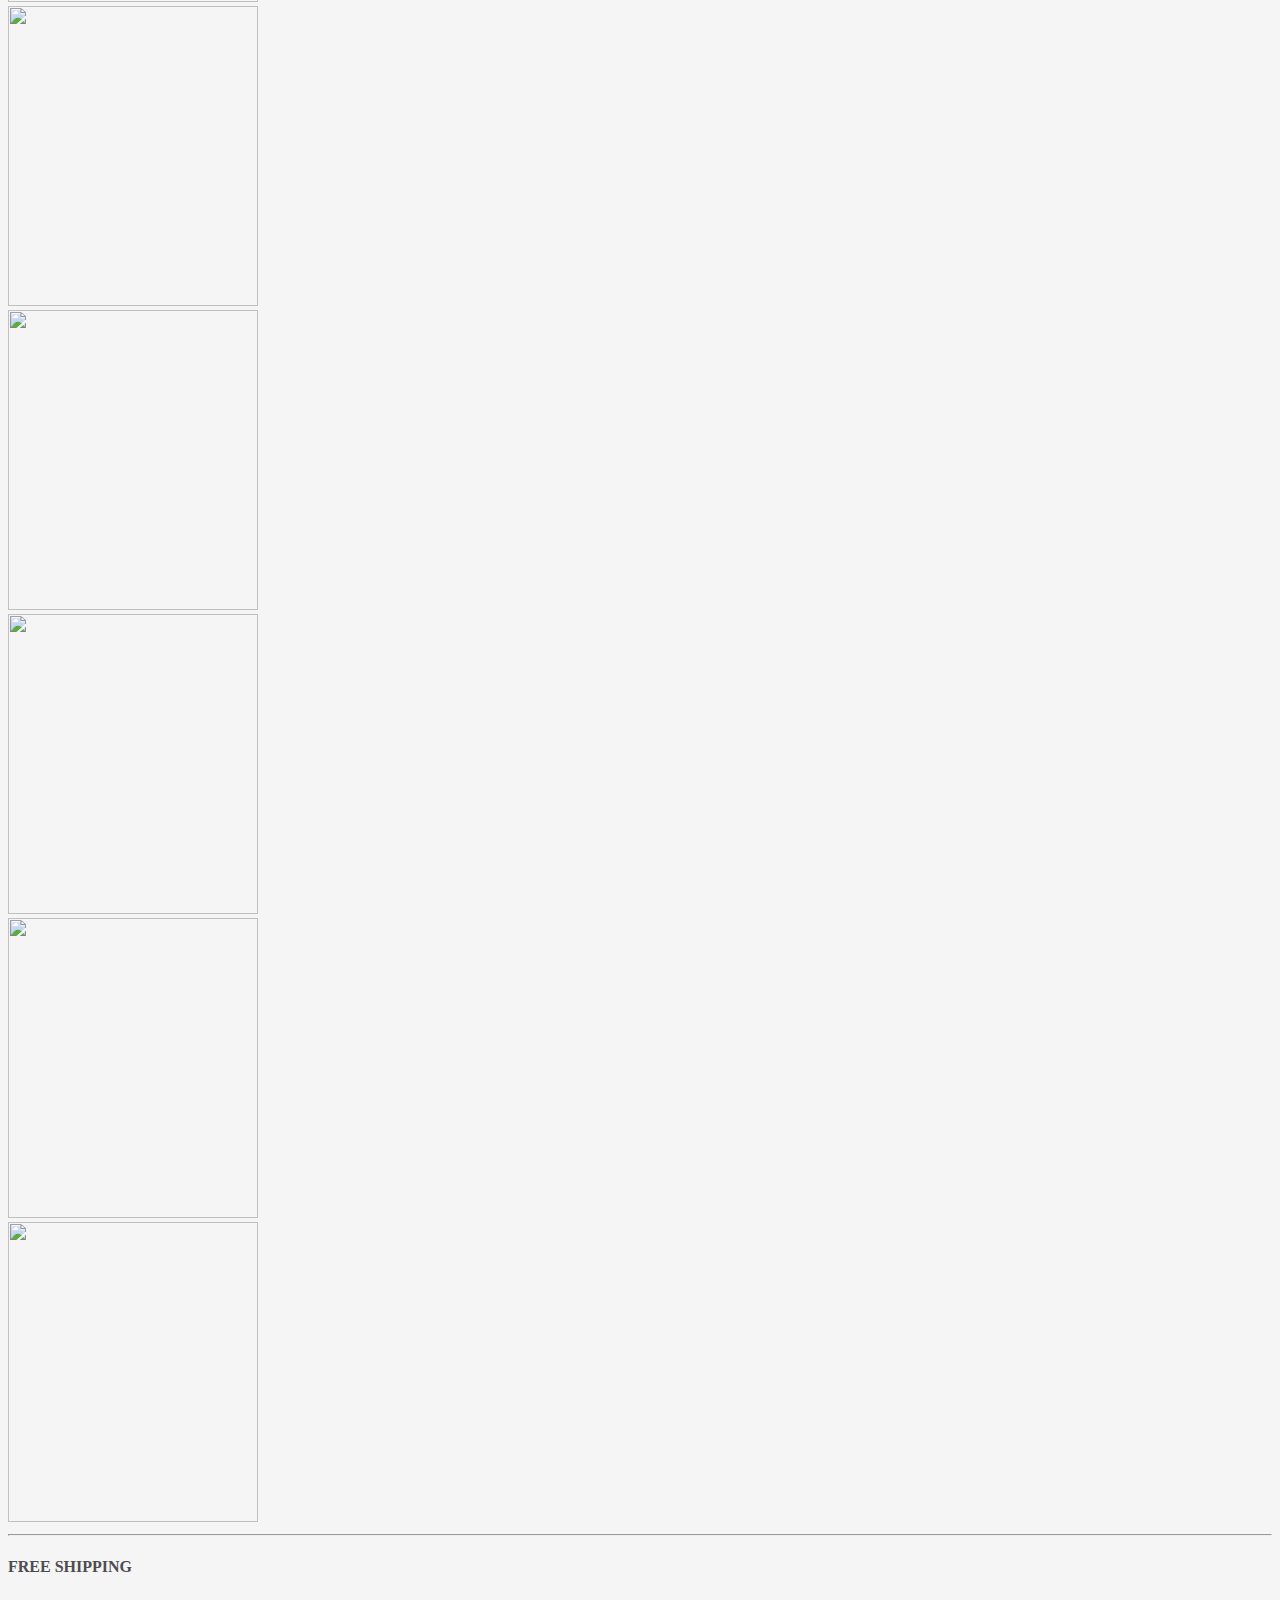
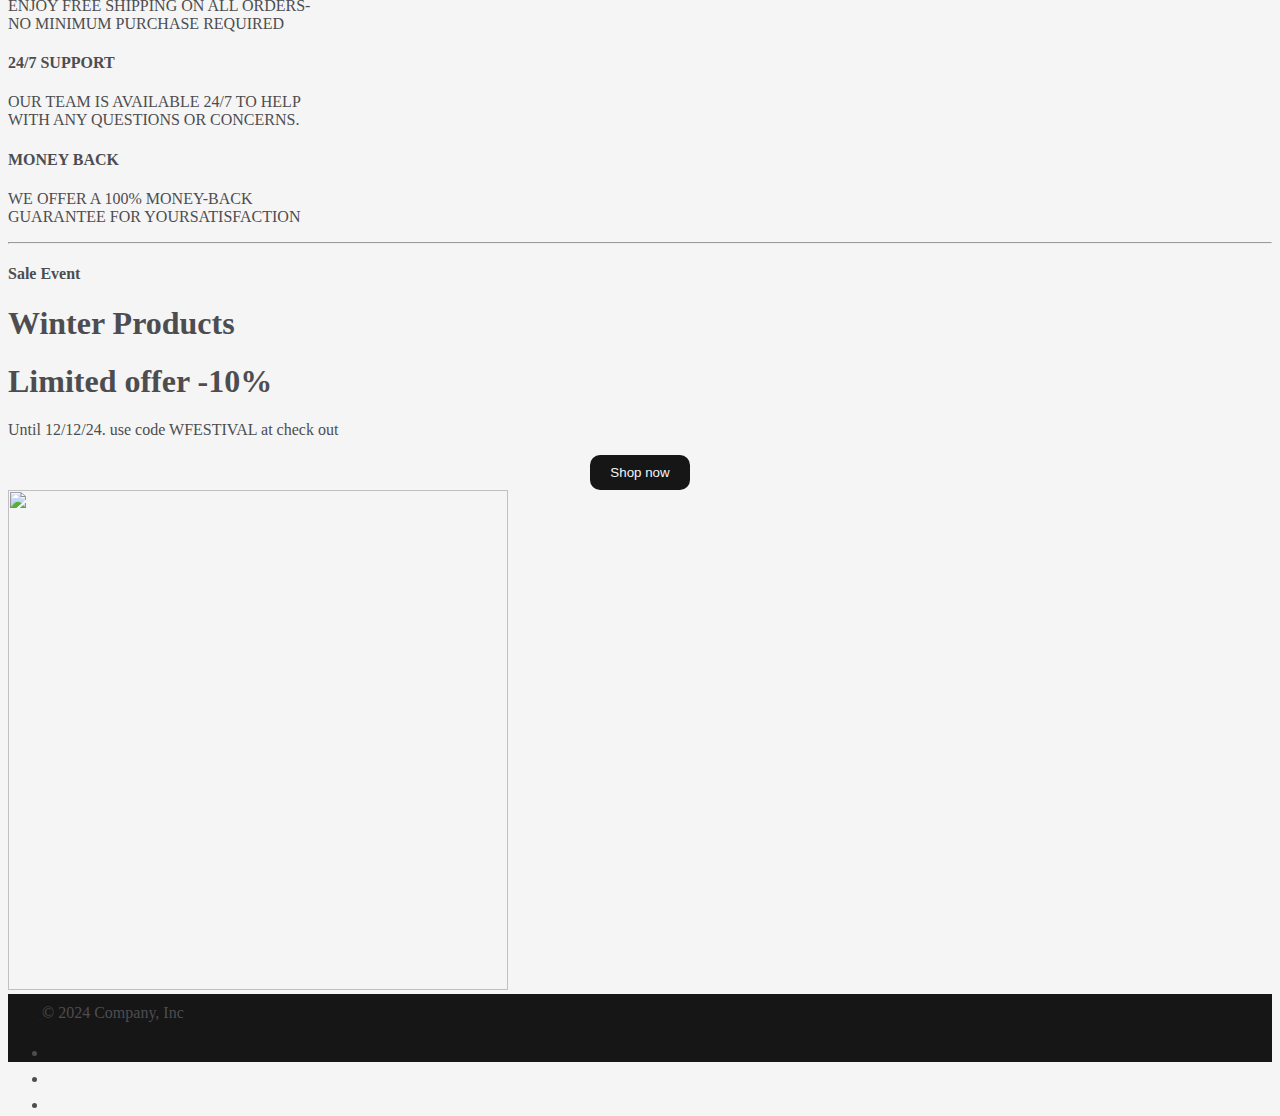
==== commit c00540bf: "Update index.html" ====
--- a/index.html
+++ b/index.html
@@ -43,7 +43,7 @@
   <div class="container mt-5">
    <div class="row flex-lg-row-reverse align-items-center g-5 py-5 ms-5  ">
     <div class="col-10 col-sm-8 col-lg-6 align-items-center">
-      <img src="/img/hero-nobg_img.png" class="d-block  mx-lg-auto img-fluid" alt="Bootstrap Themes" width="380" height="1230" loading="lazy">
+      <img src="/img/hero-nobg_img" class="d-block  mx-lg-auto img-fluid" alt="Bootstrap Themes" width="380" height="1230" loading="lazy">
     </div>
     <div class="col-lg-6" >
       <h6 class="display-5 fs-5  lh-1 mb-3 text-start">WINTER SALE 50% OFF</h6>
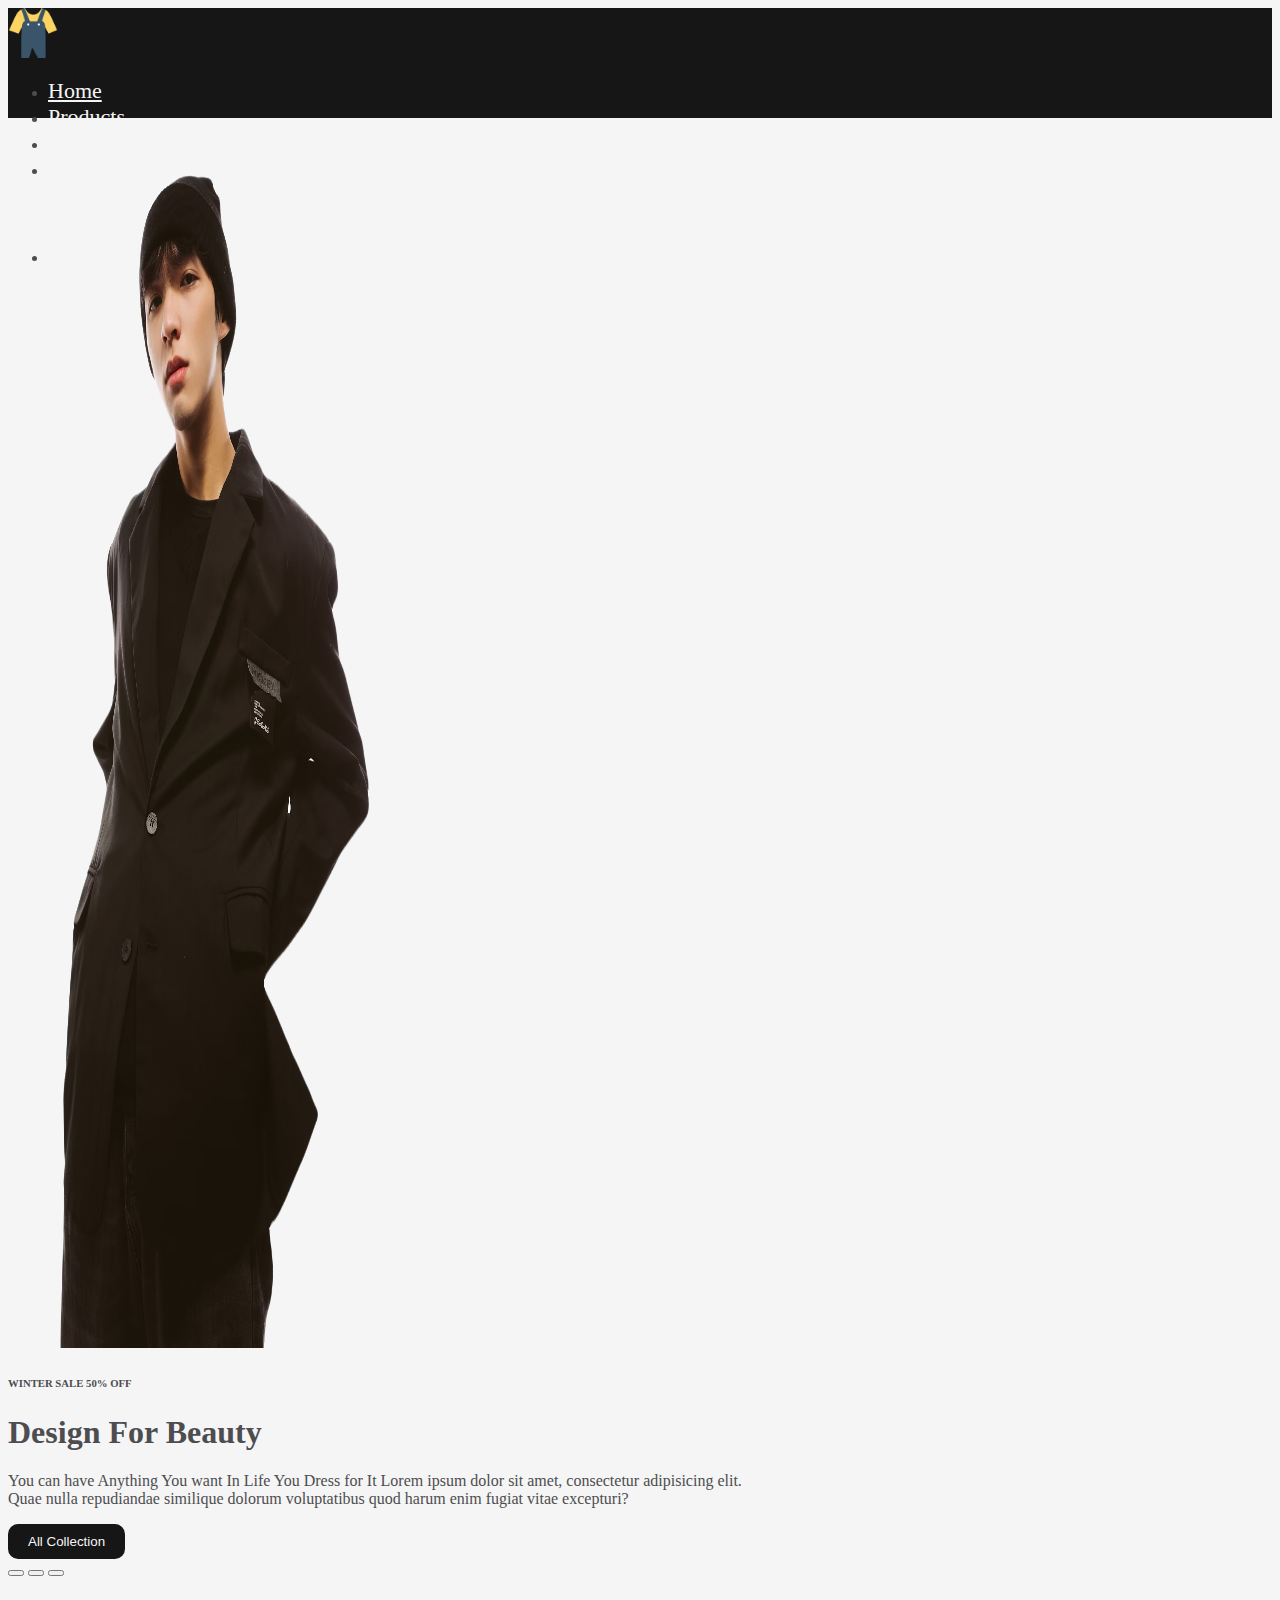
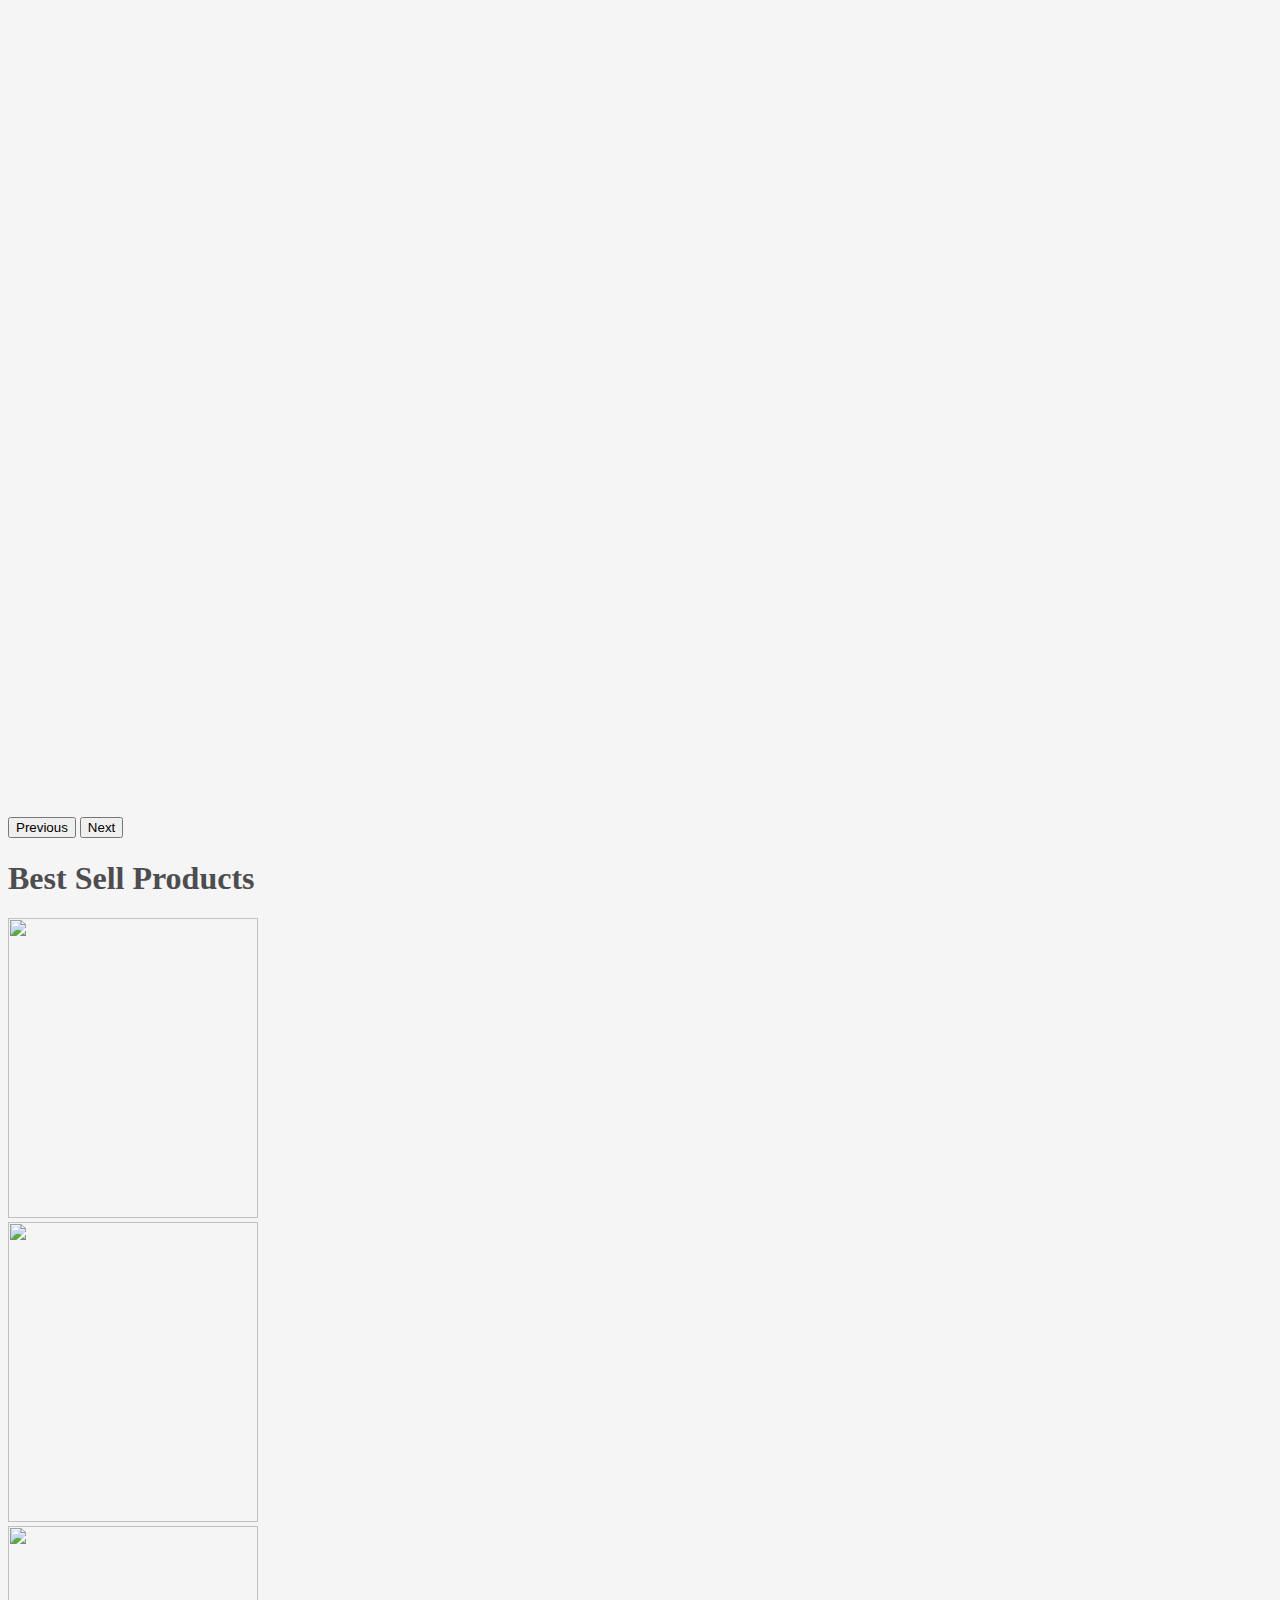
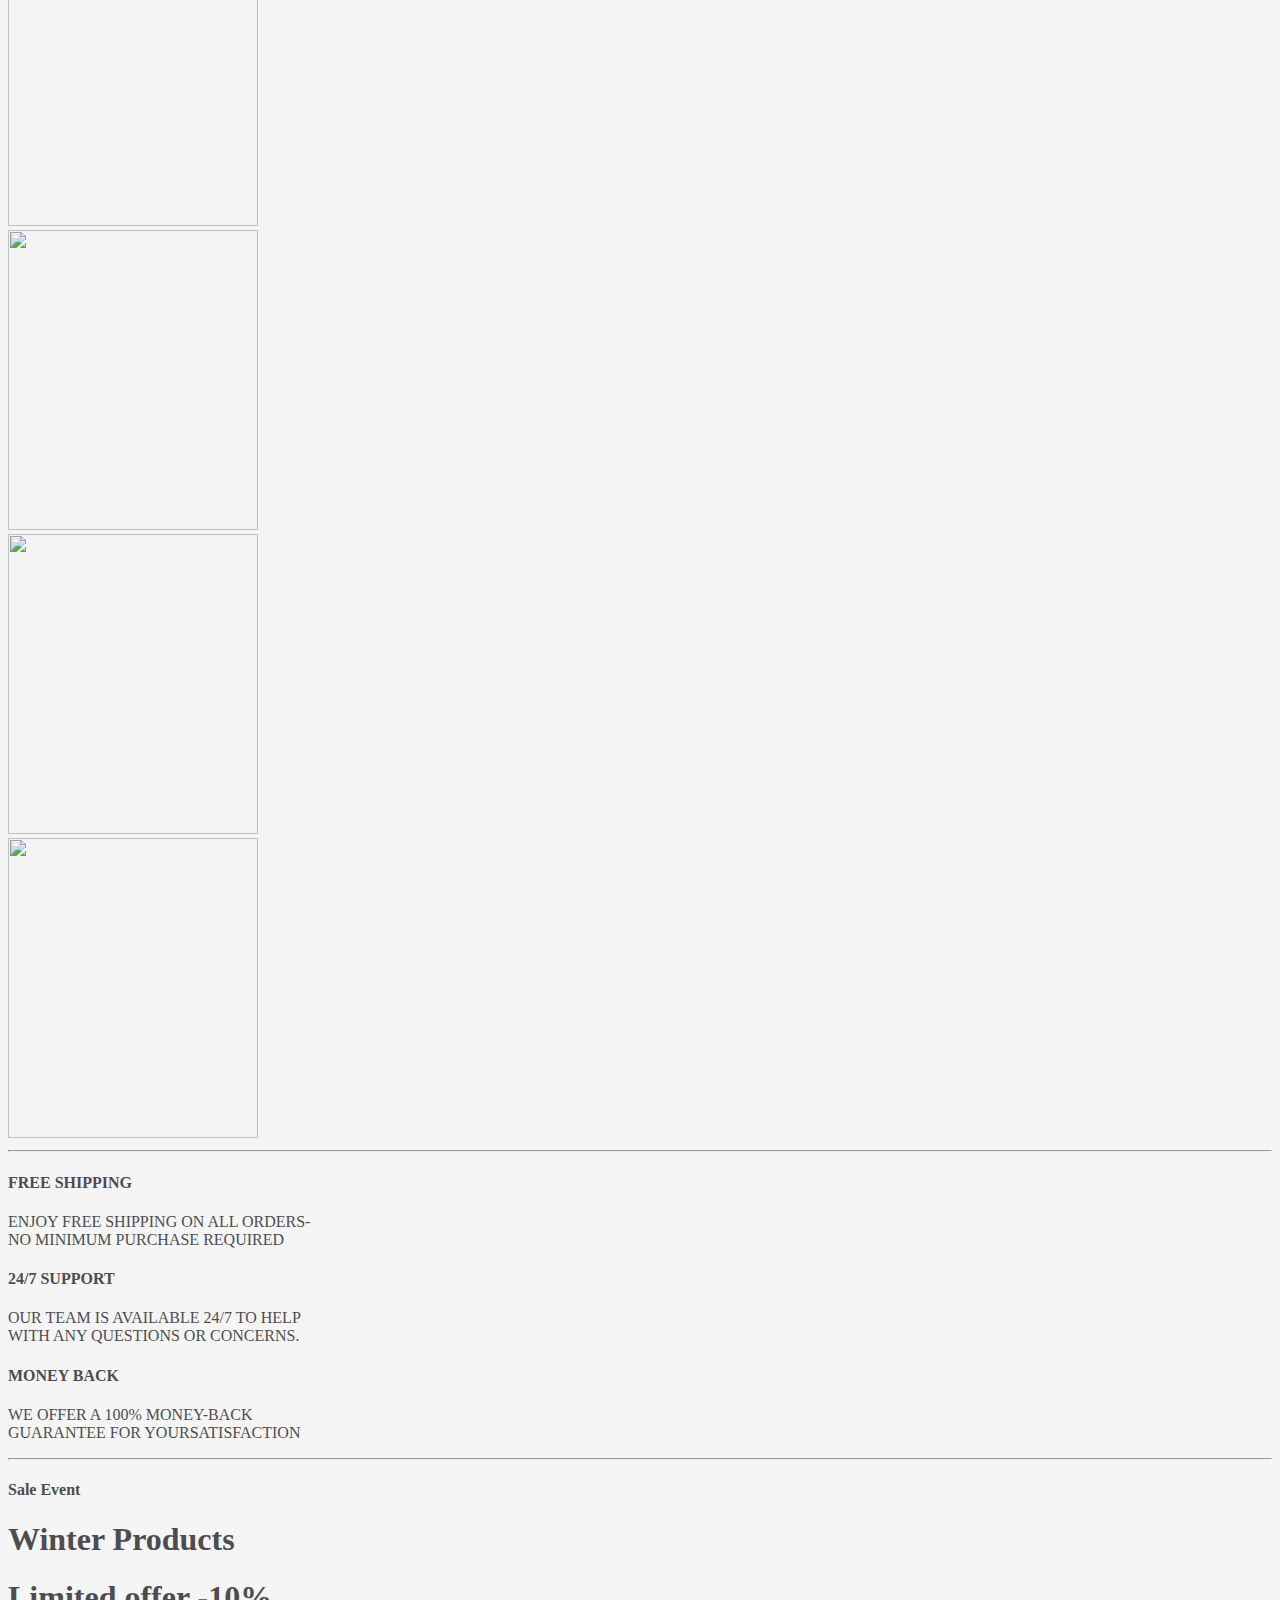
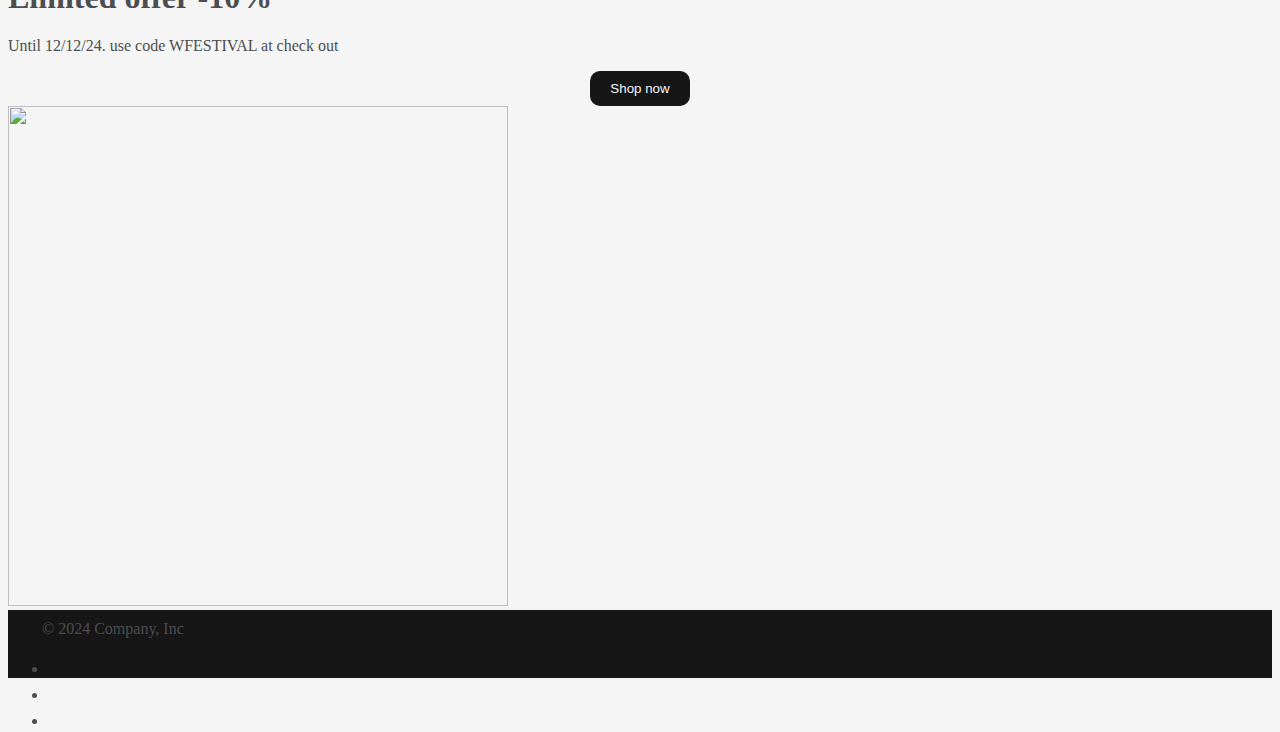
==== commit 56fa925d: "Update index.html" ====
--- a/index.html
+++ b/index.html
@@ -43,7 +43,7 @@
   <div class="container mt-5">
    <div class="row flex-lg-row-reverse align-items-center g-5 py-5 ms-5  ">
     <div class="col-10 col-sm-8 col-lg-6 align-items-center">
-      <img src="/img/hero-nobg_img" class="d-block  mx-lg-auto img-fluid" alt="Bootstrap Themes" width="380" height="1230" loading="lazy">
+      <img src="/img/hero-nobg_img.png" class="d-block  mx-lg-auto img-fluid" alt="Bootstrap Themes" width="380" height="1230" loading="lazy">
     </div>
     <div class="col-lg-6" >
       <h6 class="display-5 fs-5  lh-1 mb-3 text-start">WINTER SALE 50% OFF</h6>
